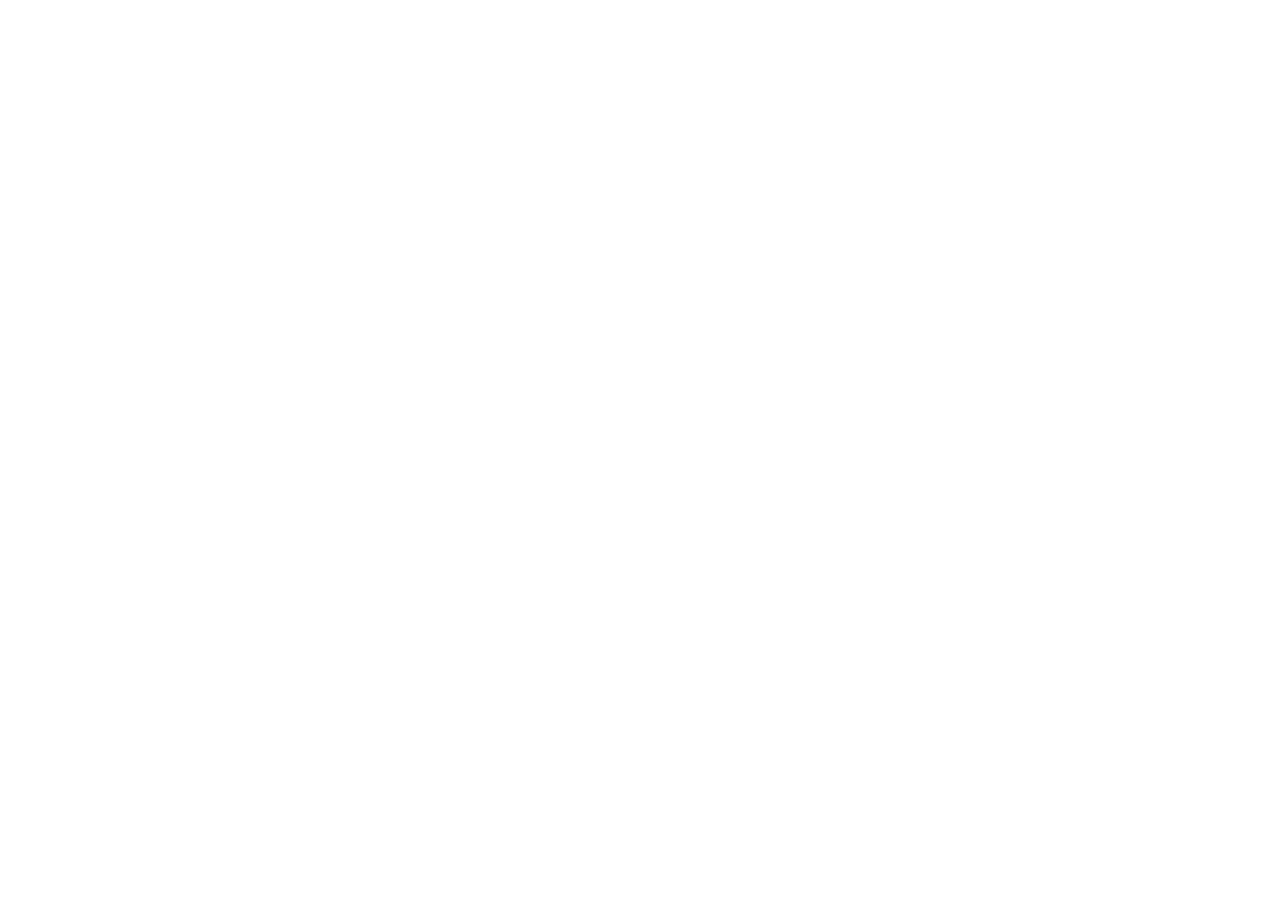
==== index.html @ 84aedd5f "first commit" ====
<!DOCTYPE html>
<html lang="en">
<head>
    <meta charset="UTF-8">
    <meta name="viewport" content="width=device-width, initial-scale=1.0">
    <title>Document</title>
</head>
<body>
<!-- Name: Ariful Islam          Id: 2221894 -->
 

</body>
</html>
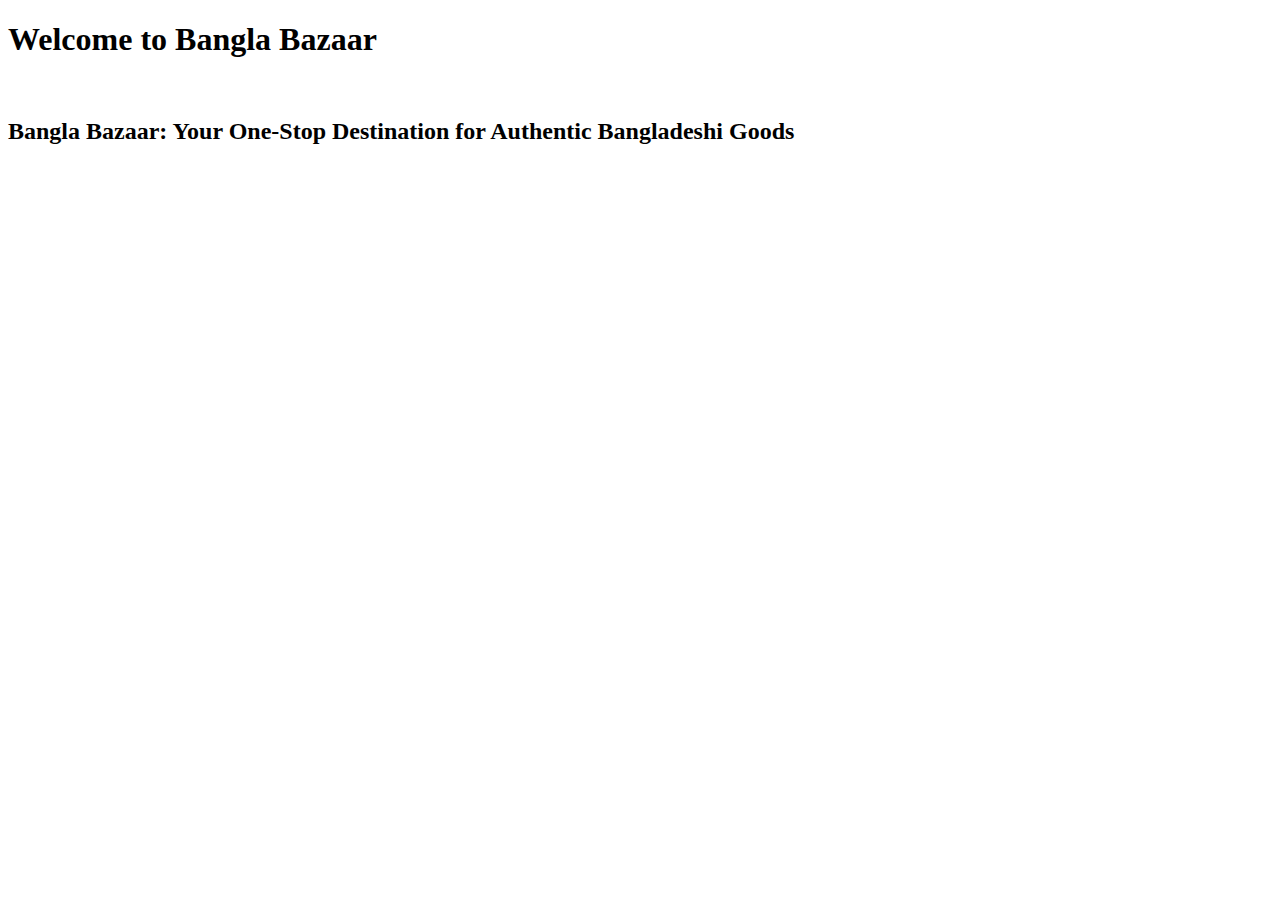
==== commit a7e00002: "second commit" ====
--- a/index.html
+++ b/index.html
@@ -7,7 +7,17 @@
 </head>
 <body>
 <!-- Name: Ariful Islam          Id: 2221894 -->
- 
+ <!-- Home Section Begin  -->
+<div id="home_Section">
+    <div id="home_content">
+        <h1>Welcome to Bangla Bazaar</h1>
+        <br>
+        <h2>Bangla Bazaar: Your One-Stop Destination for Authentic Bangladeshi Goods</h2>
+        <br><br><br>
+        <!-- <a href="#menu">Menu</a> -->
+    </div>
+</div>
+<!-- Home Section End -->
 
 </body>
 </html>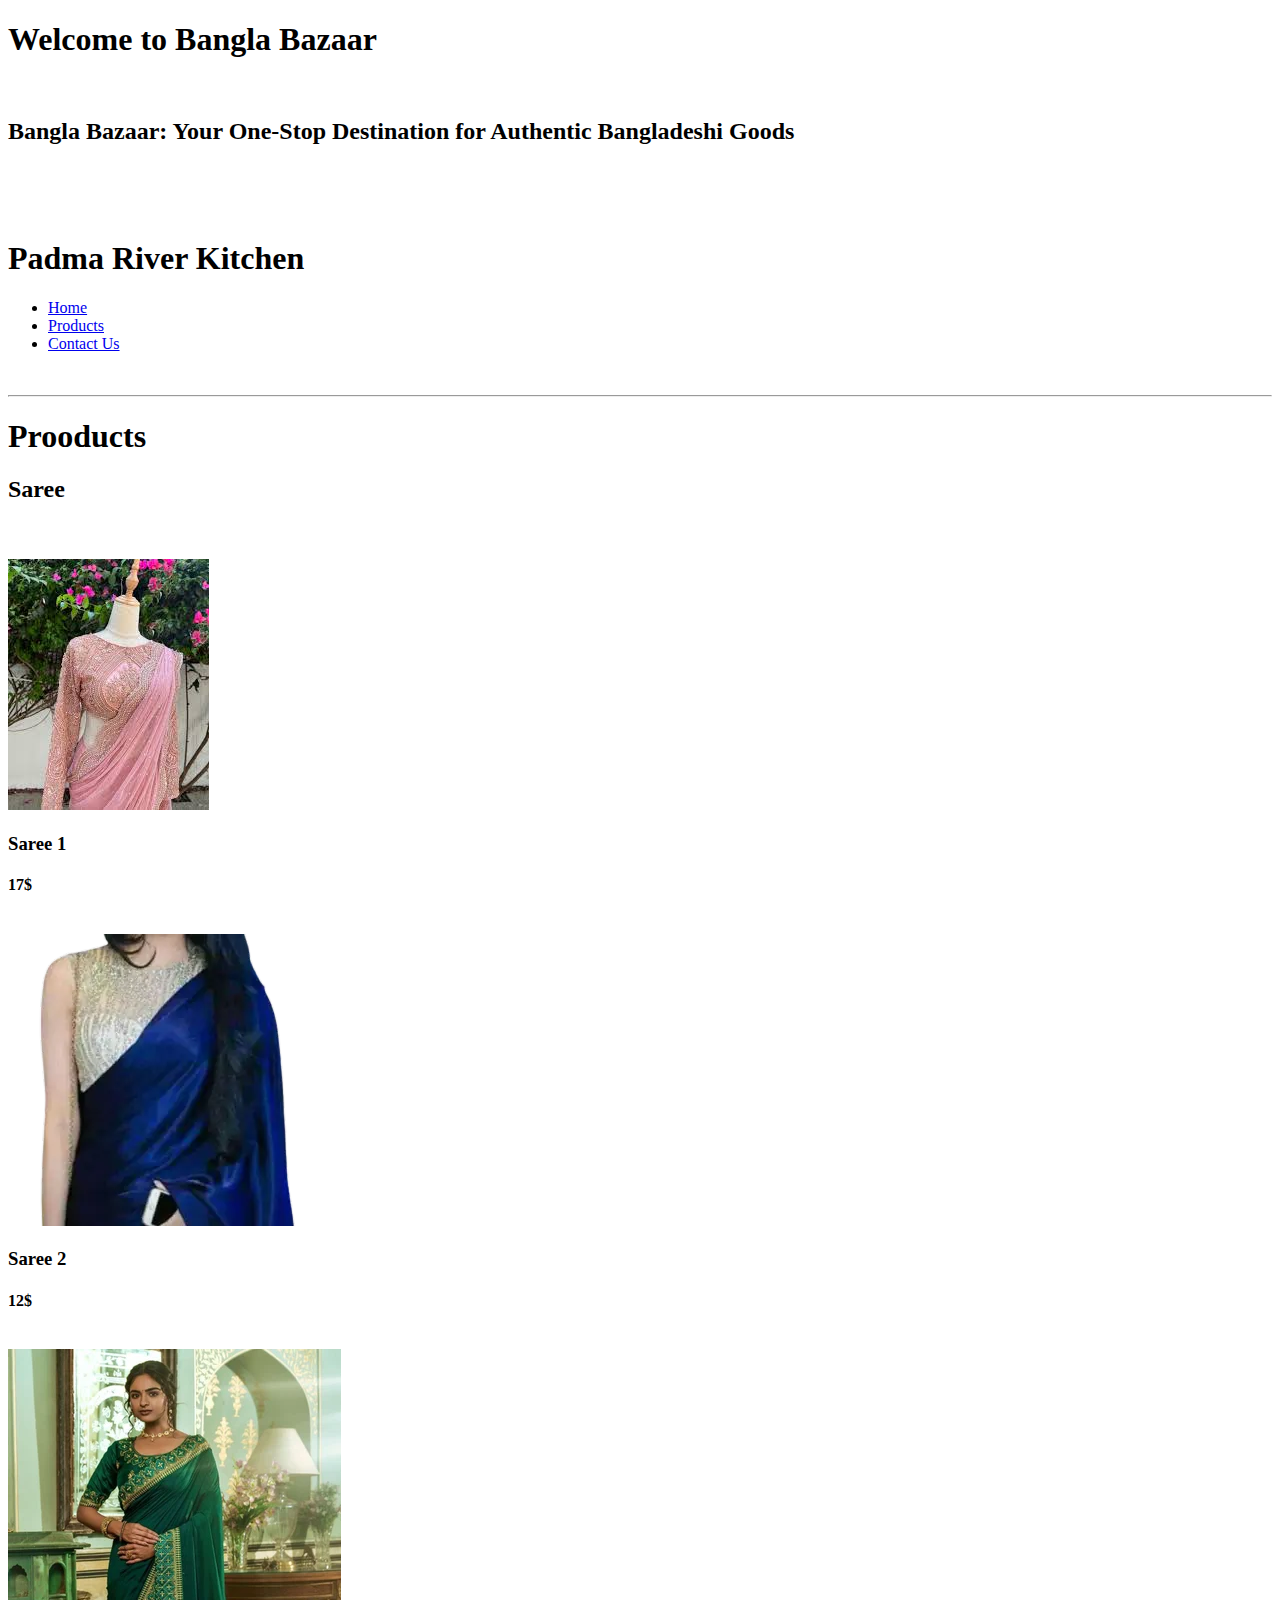
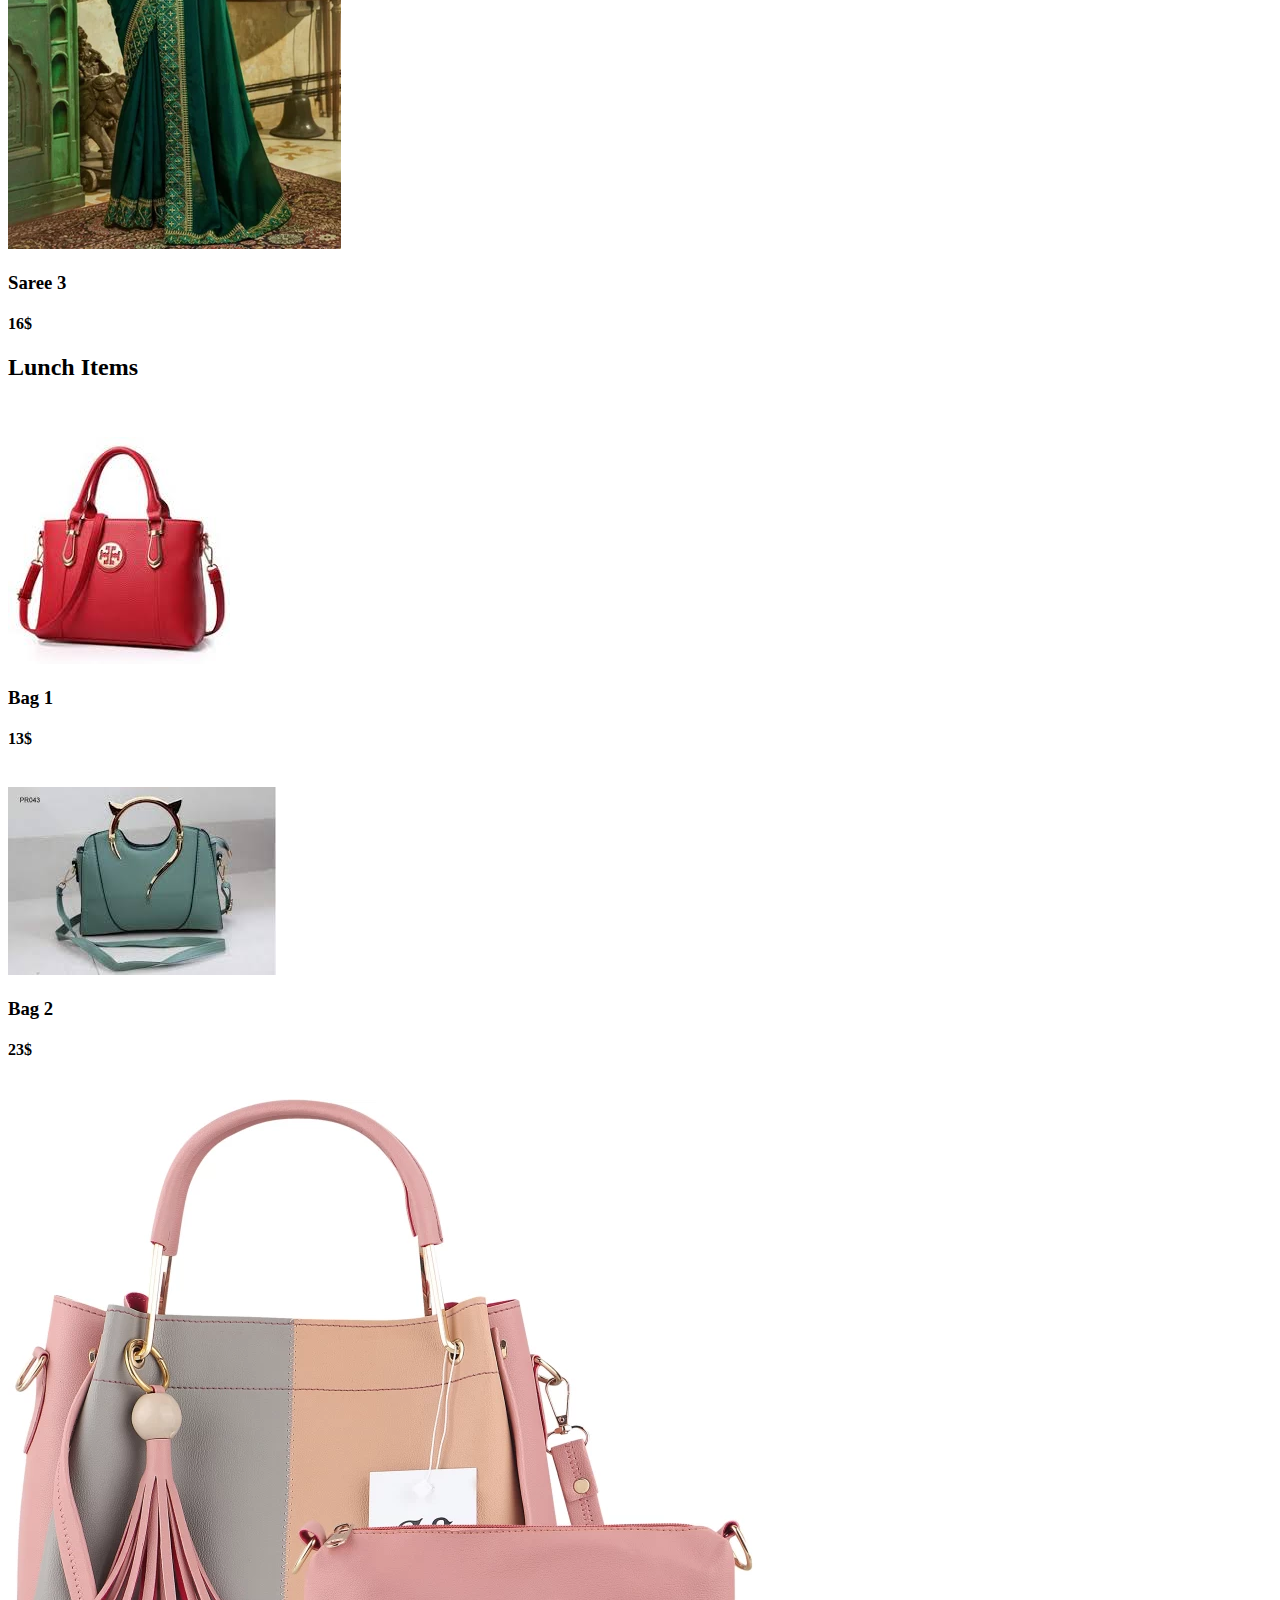
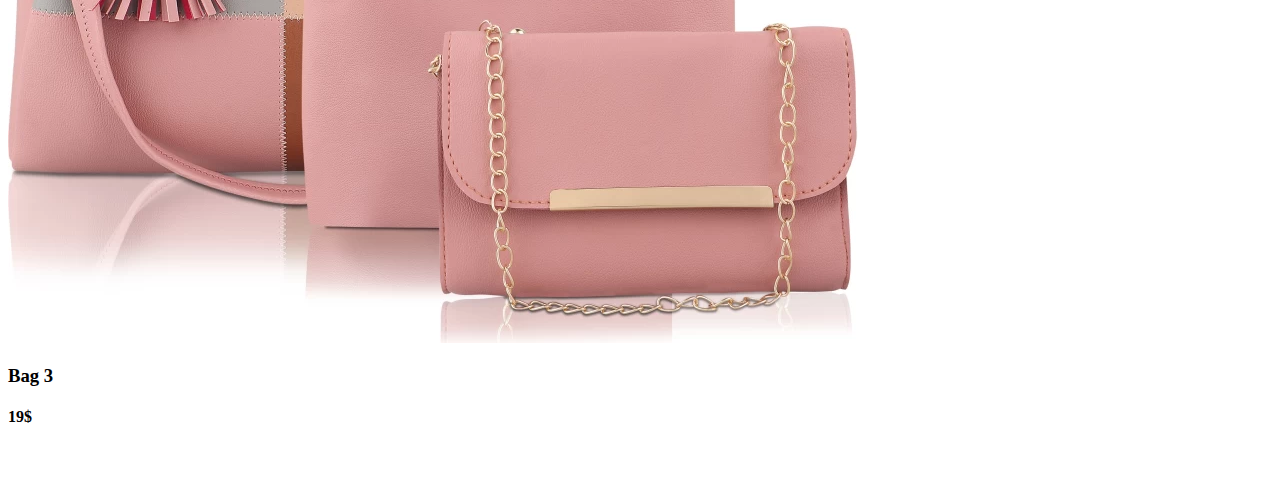
==== commit 857006c2: "4th commit" ====
--- a/index.html
+++ b/index.html
@@ -3,7 +3,19 @@
 <head>
     <meta charset="UTF-8">
     <meta name="viewport" content="width=device-width, initial-scale=1.0">
-    <title>Document</title>
+
+    <!-- Google fonts  -->
+    <link rel="preconnect" href="https://fonts.googleapis.com">
+    <link rel="preconnect" href="https://fonts.gstatic.com" crossorigin>
+    <link href="https://fonts.googleapis.com/css2?family=Roboto:ital,wght@0,100;0,300;0,400;0,500;0,900;1,300;1,400;1,500;1,900&display=swap" rel="stylesheet">
+
+    <!-- Font Awesome  -->
+    <link rel="stylesheet" href="https://cdnjs.cloudflare.com/ajax/libs/font-awesome/4.7.0/css/font-awesome.min.css">
+
+    <!-- Link css  -->
+     <link rel="stylesheet" href="style.css">
+    <title>Bangla Bazaar</title>
+
 </head>
 <body>
 <!-- Name: Ariful Islam          Id: 2221894 -->
@@ -19,5 +31,104 @@
 </div>
 <!-- Home Section End -->
 
+<!-- Header Section Design  -->
+<div id="header">
+    <nav id="navbar">
+        <h1>Padma River Kitchen</h1>
+        <ul>
+            <li><a href="index.html">Home</a></li>
+            <li><a href="products.html">Products</a></li>
+            <li><a href="contuctUs.html">Contact Us</a></li>
+        </ul>
+
+    </nav>
+ </div>
+ <br>
+ <hr>
+
+ <!-- Menu Section Begin -->
+<div id="menu">
+    <h1 id="meunu_h1">Prooducts</h1>
+    <div id="menu_row">
+        <div id="menu_coloumn">
+            <h2>Saree</h2>
+            <br><br>
+            <div class="box">
+                <div id="image">
+                    <img src="images/saree1.jpg" alt="" srcset="">
+                </div>
+                <div>
+                    <h3>Saree 1</h3>
+                    <h4>17$</h4>
+                </div>
+                
+                <br>
+                <div id="image">
+                    <img src="images/saree2.webp" alt="" srcset="">
+                </div>
+                <div>
+                    <h3>Saree 2</h3>
+                    <h4>12$</h4>
+                </div>
+
+                <br>
+                <div id="image">
+                    <img src="images/saree3.webp" alt="" srcset="">
+                </div>
+                <div>
+                    <h3>Saree 3</h3>
+                    <h4>16$</h4>
+                </div>
+            </div>
+        </div>
+
+
+        <!-- Bag -->
+        <div id="menu_coloumn">
+            <h2>Lunch Items</h2>
+            <br><br>
+            <div class="box">
+                <div id="image">
+                    <img src="images/beg1.jpg" alt="" srcset="">
+                </div>
+                <div>
+                    <h3>Bag 1</h3>
+                    <h4>13$</h4>
+                </div>
+
+                <br>
+                <div id="image">
+                    <img src="images/beg2.jpg" alt="" srcset="">
+                </div>
+                <div>
+                    <h3>Bag 2</h3>
+                    <h4>23$</h4>
+                </div>
+
+                <br>
+                <div id="image">
+                    <img src="images/beg3.webp" alt="" srcset="">
+                </div>
+                <div>
+                    <h3>Bag 3</h3>
+                    <h4>19$</h4>
+                </div>
+            </div>
+        </div>
+        <!-- Bag end -->
+
+
+ 
+
+
+    </div>
+<br><br>
+
+
+<!-- Menu Section End -->
+
+
+
+
 </body>
 </html>--- a/style.css
+++ b/style.css
@@ -0,0 +1 @@
+# Mis455_Midterm_Practical
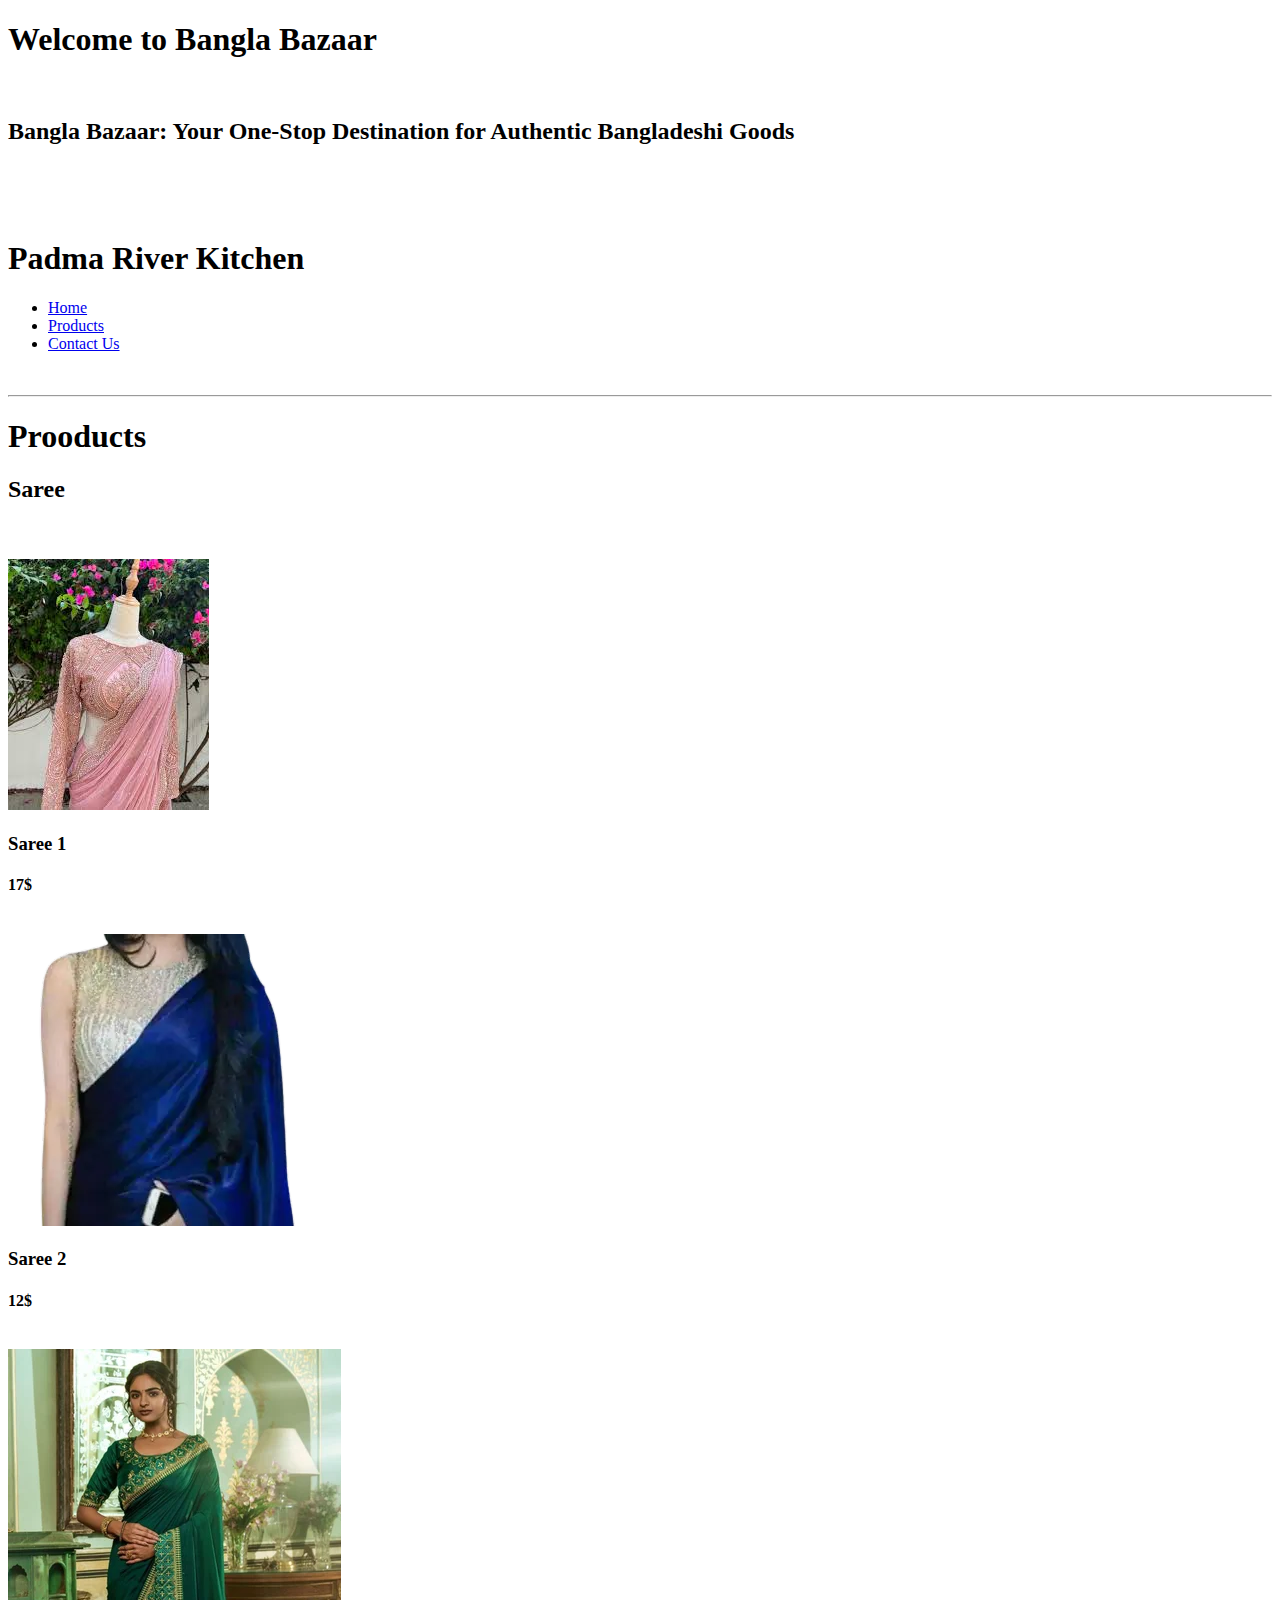
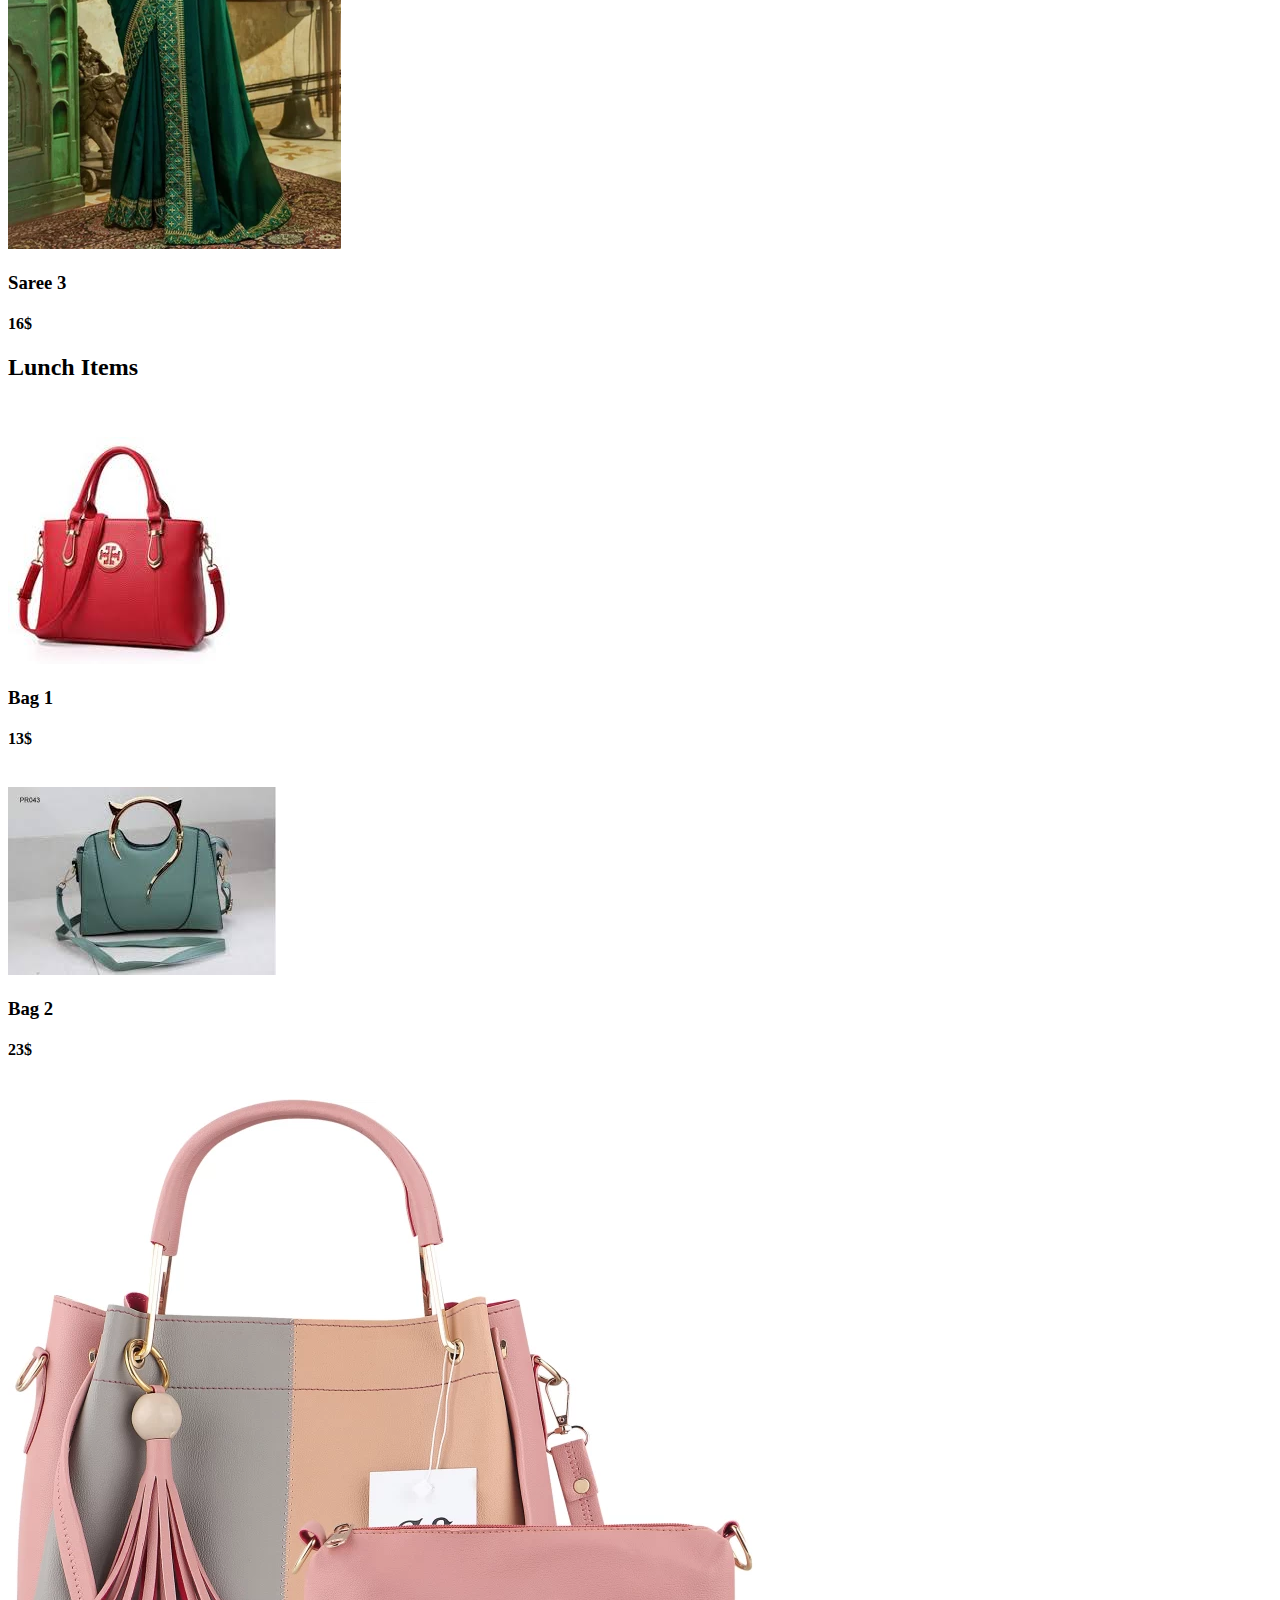
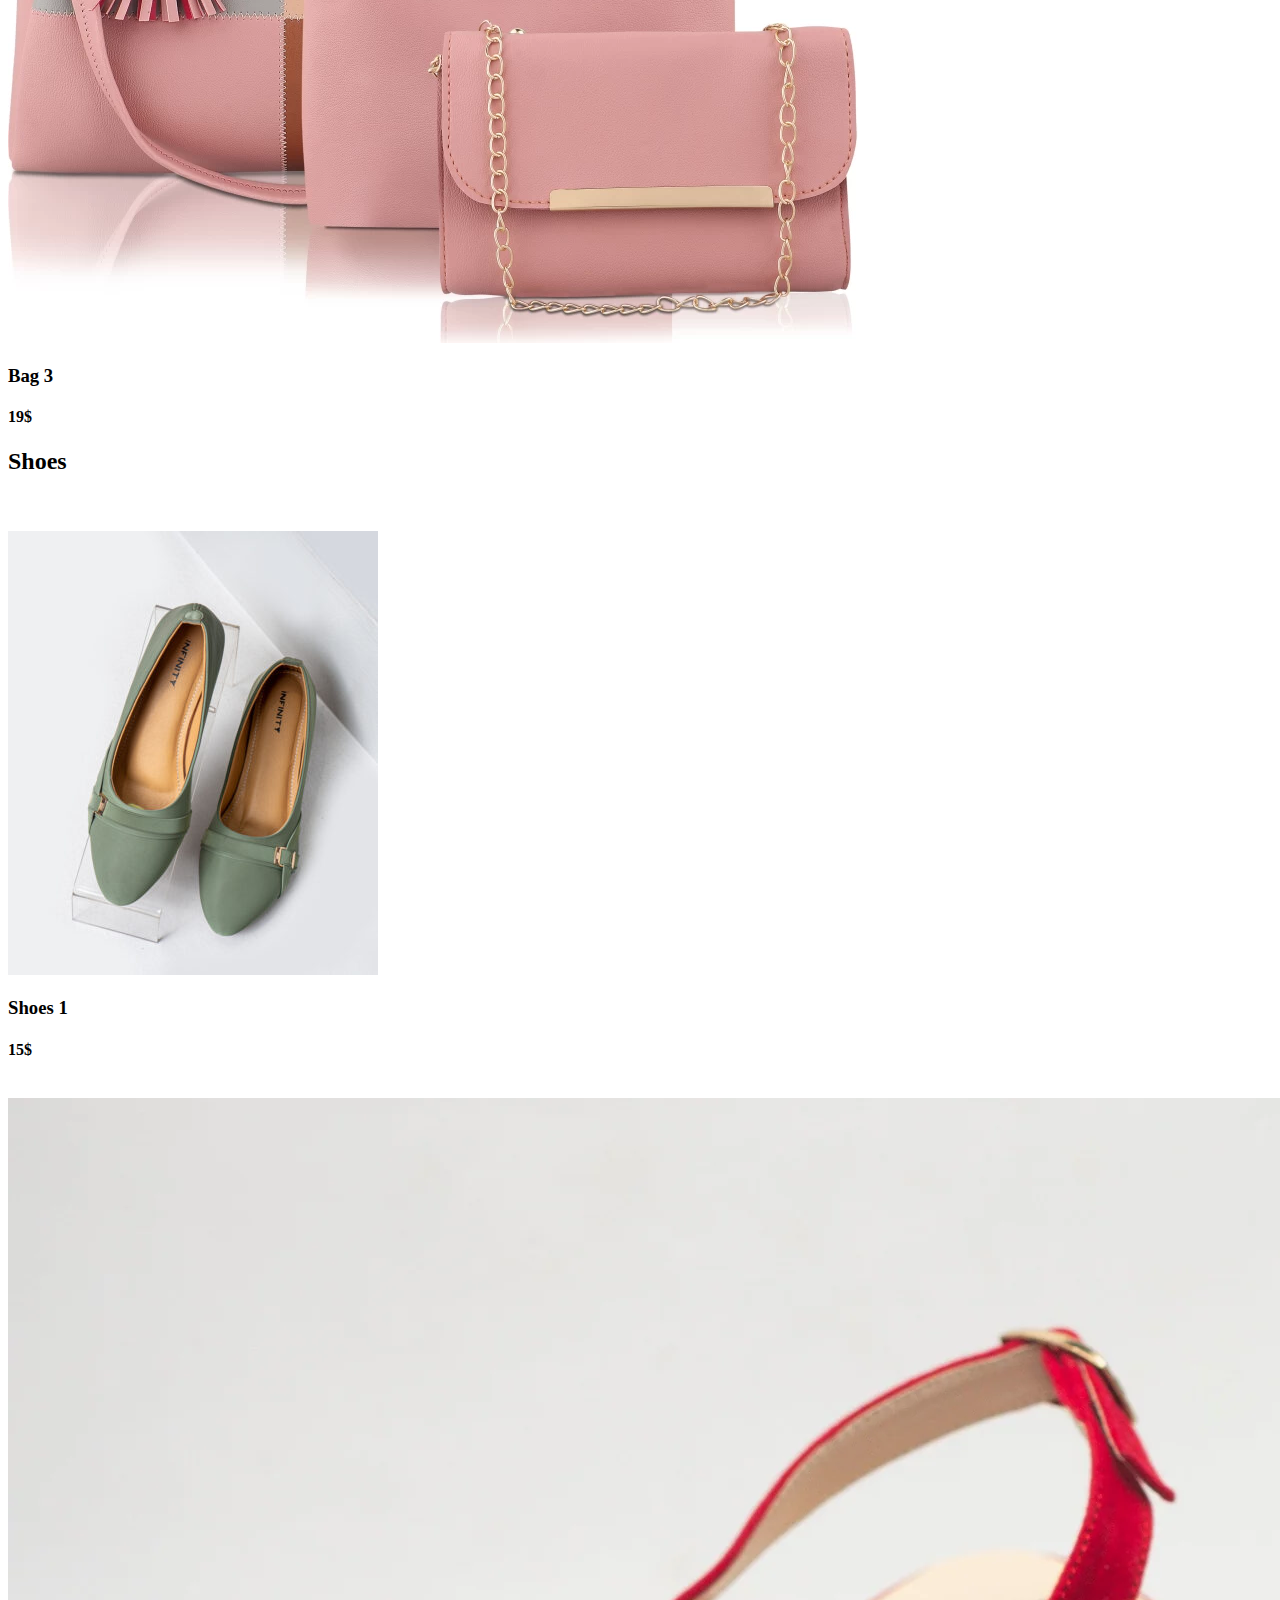
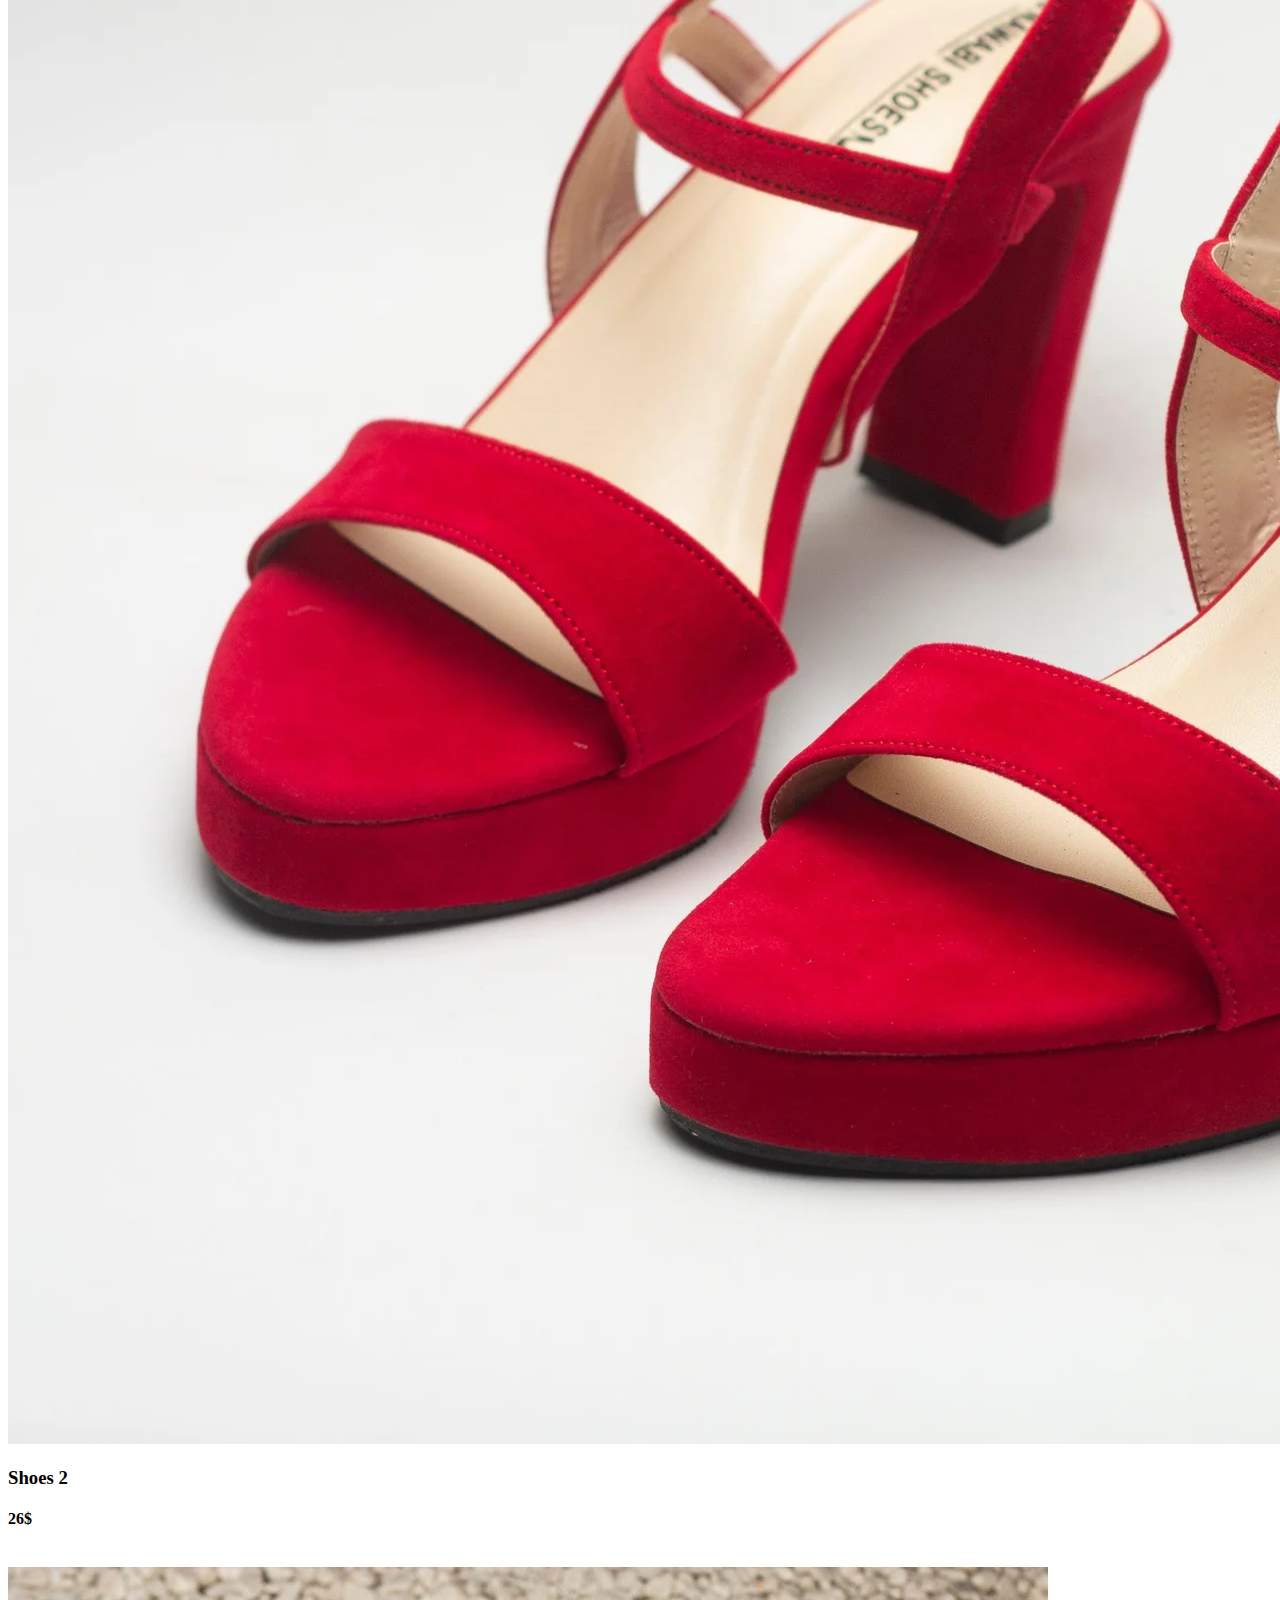
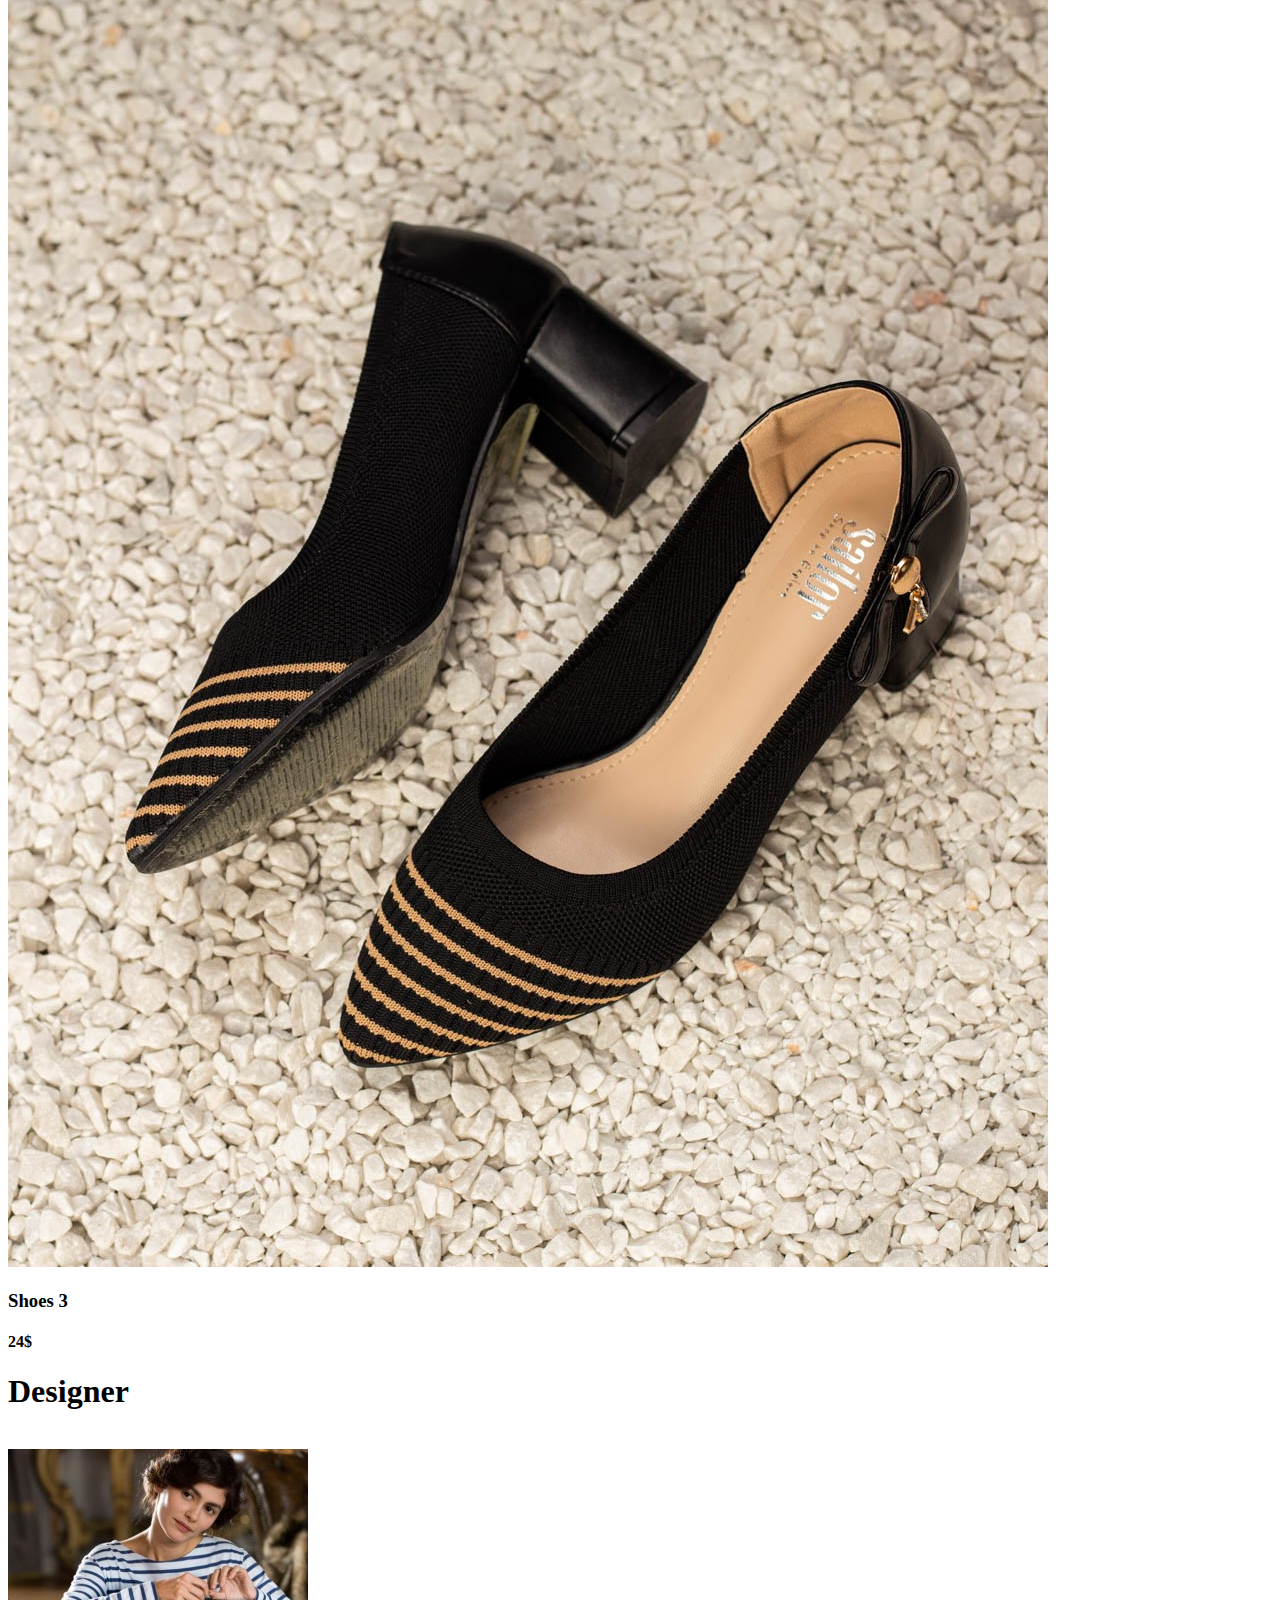
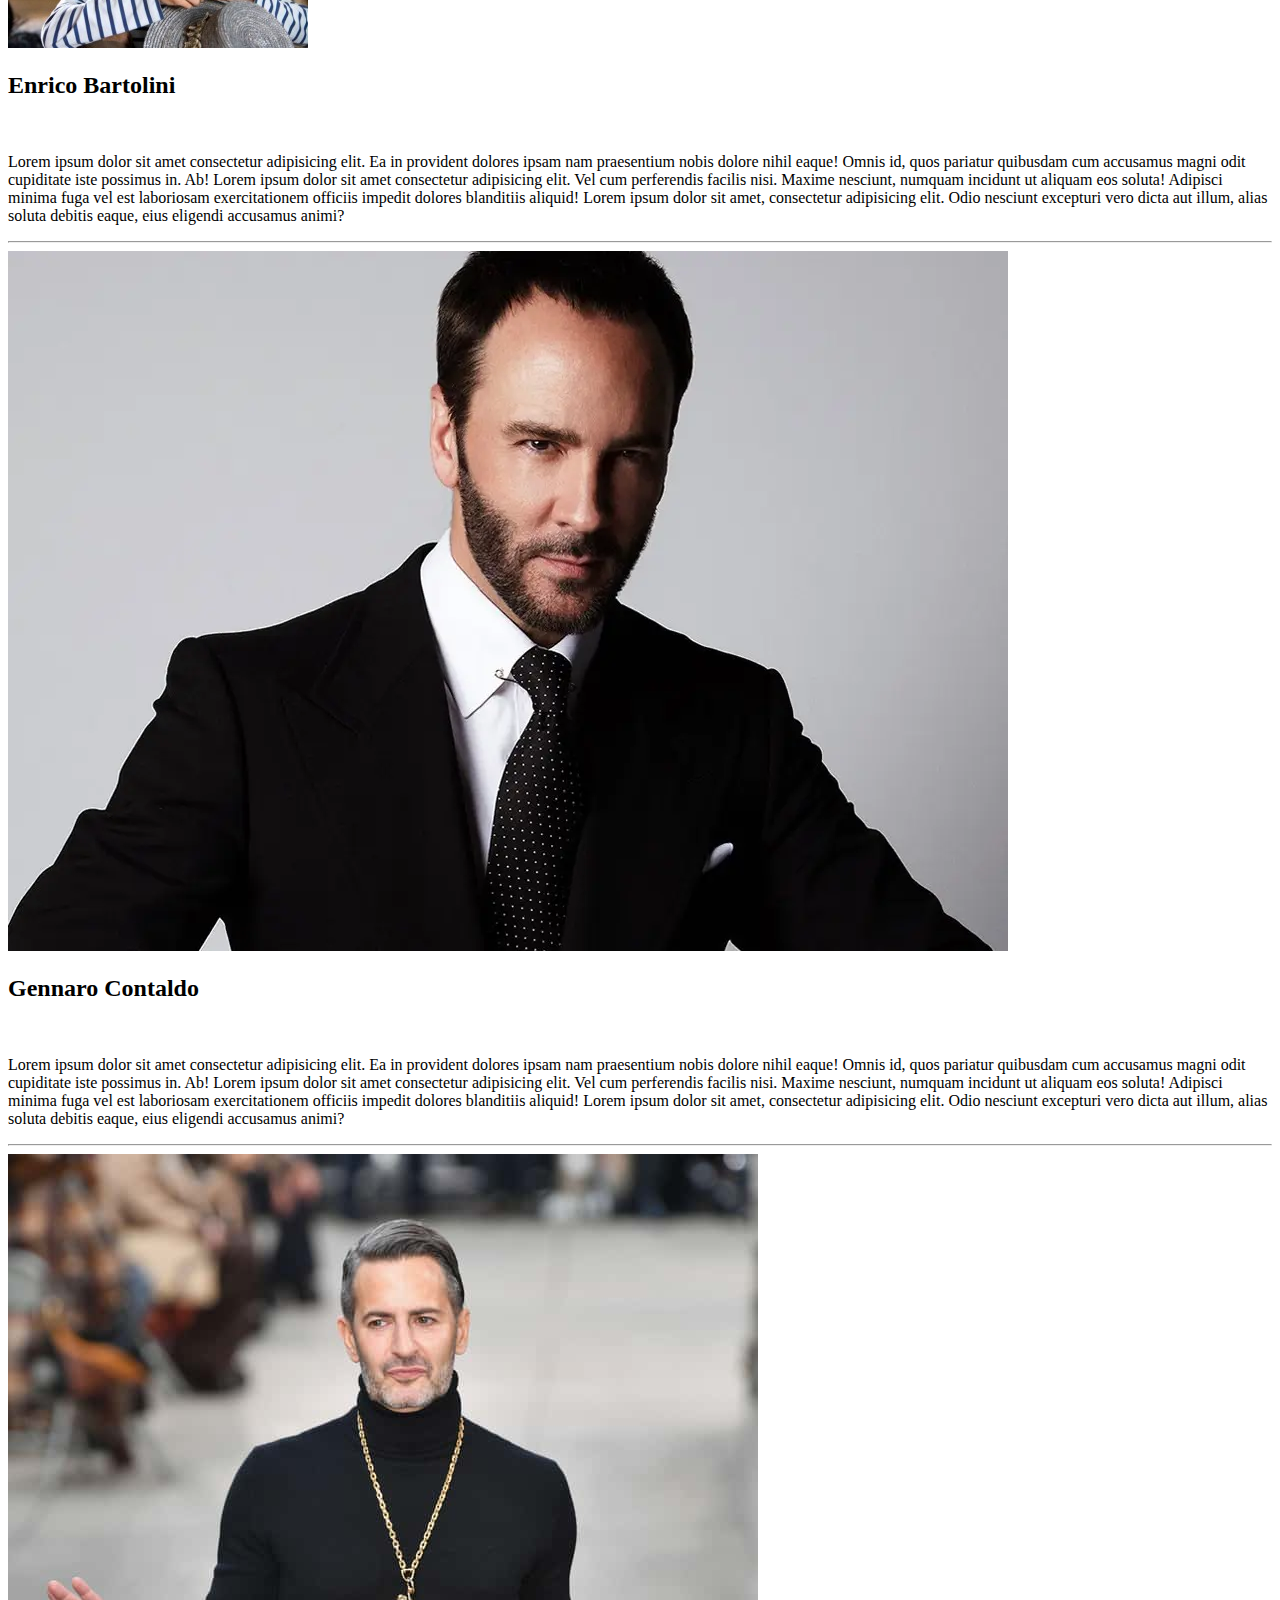
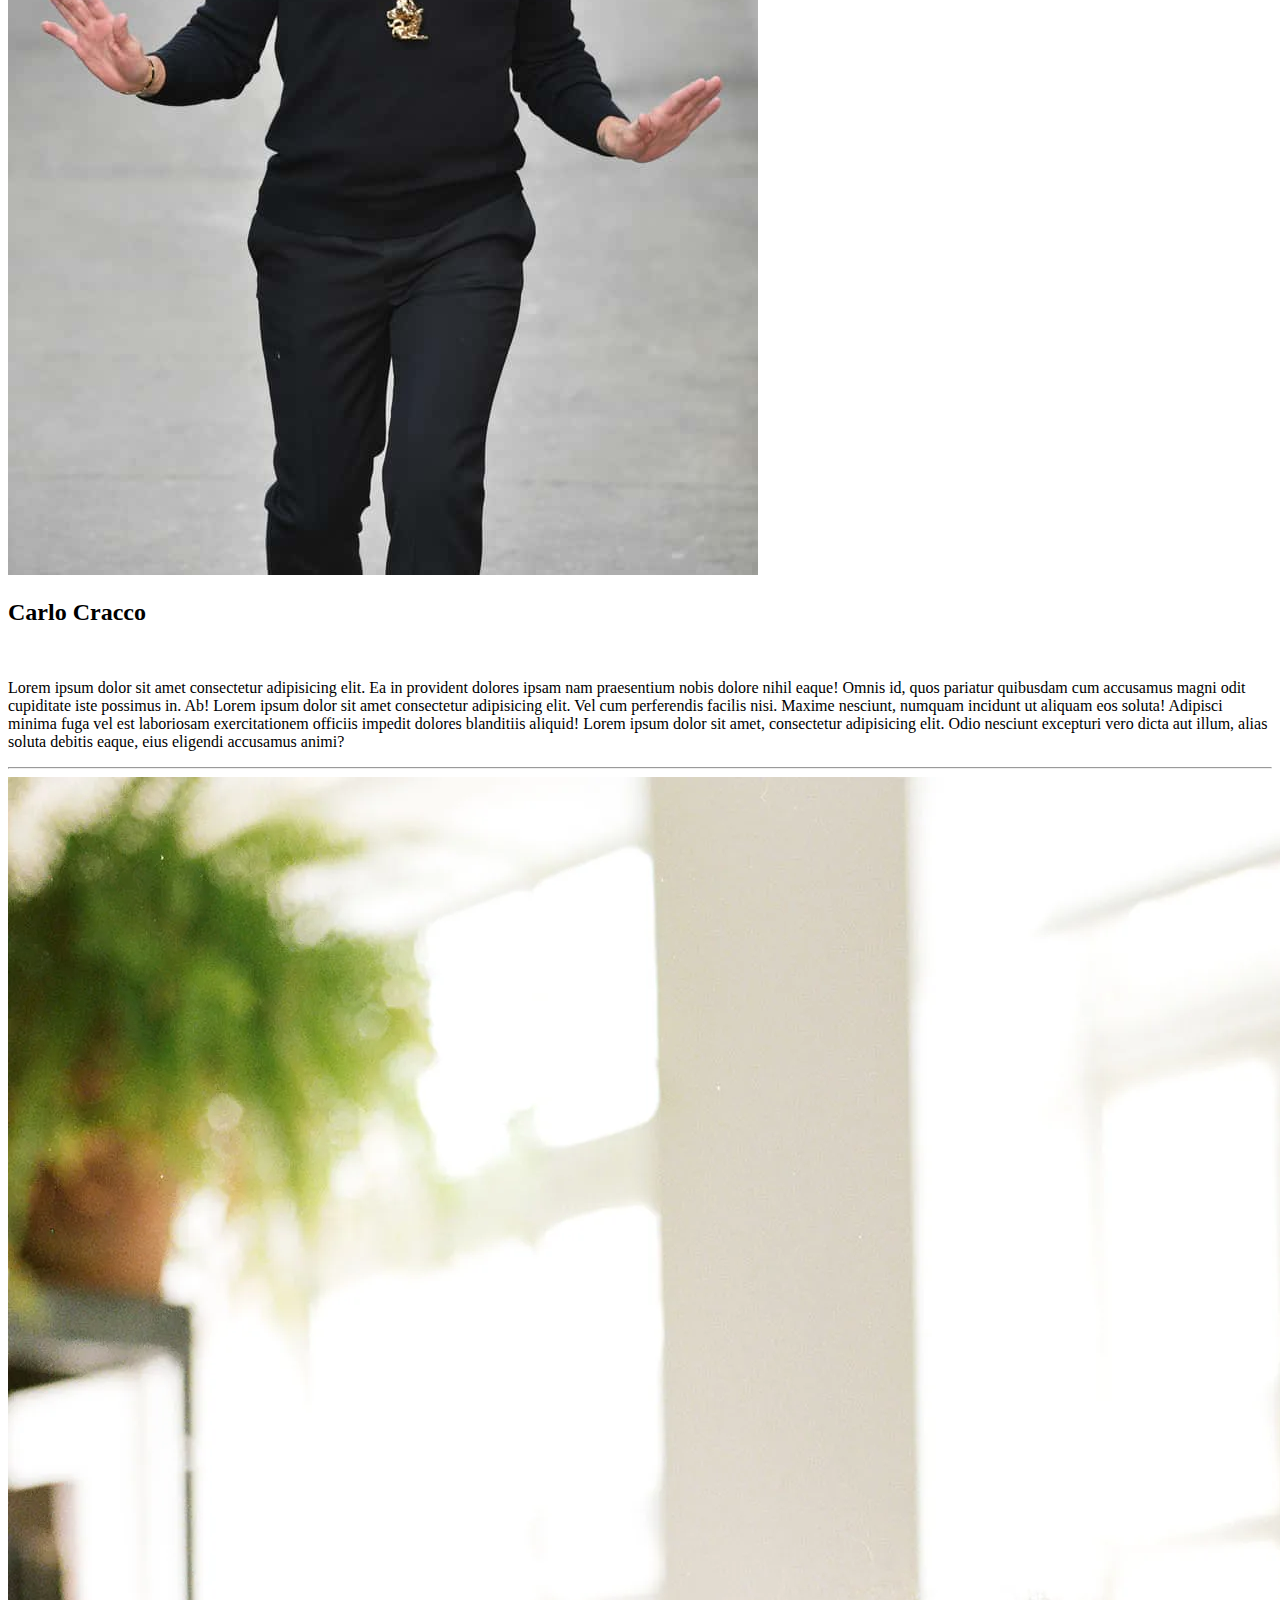
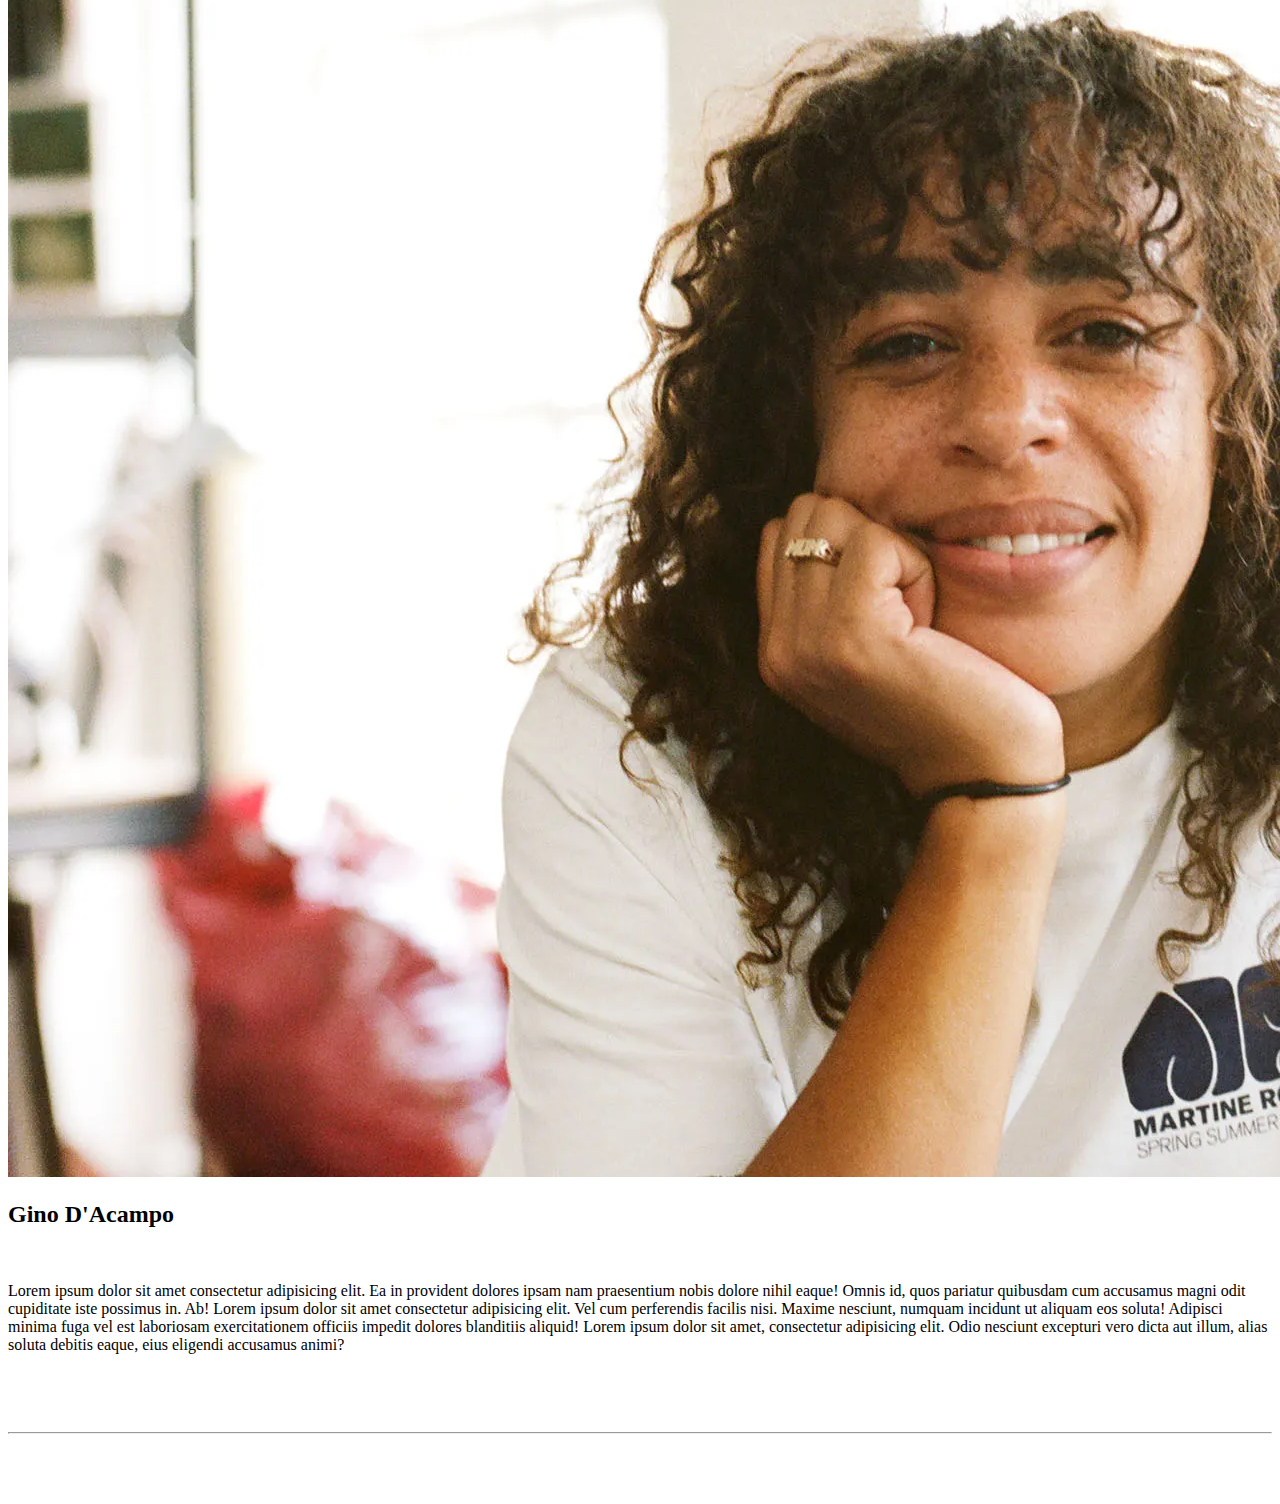
==== commit d588c483: "5th commit" ====
--- a/index.html
+++ b/index.html
@@ -118,7 +118,120 @@
         <!-- Bag end -->
 
 
+        <!-- Shoes Start -->
+        <div id="menu_coloumn">
+            <h2>Shoes</h2>
+            <br><br>
+            <div class="box">
+                <div id="image">
+                    <img src="images/shoes1.jpg" alt="" srcset="">
+                </div>
+                <div>
+                    <h3>Shoes 1</h3>
+                    <h4>15$</h4>
+                </div>
+
+                <br>
+                <div id="image">
+                    <img src="images/shoes2.webp" alt="" srcset="">
+                </div>
+                <div>
+                    <h3>Shoes 2</h3>
+                    <h4>26$</h4>
+                </div>
+
+                <br>
+                <div id="image">
+                    <img src="images/shoes3.jpg" alt="" srcset="">
+                </div>
+                <div>
+                    <h3>Shoes 3</h3>
+                    <h4>24$</h4>
+                </div>
+            </div>
+        </div>
+        <!-- Shoes end  -->
+
+
+
+        <!-- Designer Section Begin -->
+<div id="chef">
+    <h1 class="chef_h1">Designer</h1>
+<br>
+<!-- Chef_1  -->
+    <div class="chef_details">
+        <div class="image_part">
+            <img src="images/D1.jpg" alt="" srcset="">
+        </div>
+
+        <div class="Chef_identity">
+            <h2>Enrico Bartolini </h2>
+            <br>
+            <p>Lorem ipsum dolor sit amet consectetur adipisicing elit. Ea in provident dolores ipsam nam praesentium nobis dolore nihil eaque! Omnis id, quos pariatur quibusdam cum accusamus magni odit cupiditate iste possimus in. Ab! Lorem ipsum dolor sit amet consectetur adipisicing elit. Vel cum perferendis facilis nisi. Maxime nesciunt, numquam incidunt ut aliquam eos soluta! Adipisci minima fuga vel est laboriosam exercitationem officiis impedit dolores blanditiis aliquid! Lorem ipsum dolor sit amet, consectetur adipisicing elit. Odio nesciunt excepturi vero dicta aut illum, alias soluta debitis eaque, eius eligendi accusamus animi?</p>
+        </div>
+    </div>
+
+<hr class="hr">
+
+    <!-- Chef_2 -->
+
+    <div class="chef_details">
+        <div class="image_part">
+            <img src="images/D2.webp" alt="" srcset="">
+        </div>
+
+        <div class="Chef_identity">
+            <h2>Gennaro Contaldo </h2>
+            <br>
+            <p>Lorem ipsum dolor sit amet consectetur adipisicing elit. Ea in provident dolores ipsam nam praesentium nobis dolore nihil eaque! Omnis id, quos pariatur quibusdam cum accusamus magni odit cupiditate iste possimus in. Ab! Lorem ipsum dolor sit amet consectetur adipisicing elit. Vel cum perferendis facilis nisi. Maxime nesciunt, numquam incidunt ut aliquam eos soluta! Adipisci minima fuga vel est laboriosam exercitationem officiis impedit dolores blanditiis aliquid! Lorem ipsum dolor sit amet, consectetur adipisicing elit. Odio nesciunt excepturi vero dicta aut illum, alias soluta debitis eaque, eius eligendi accusamus animi?</p>
+        </div>
+    </div>
+
+    <hr class="hr">
+
+
+<!-- Chef_3 -->
+
+    <div class="chef_details">
+        <div class="image_part">
+            <img src="images/D3.jpg" alt="" srcset="">
+        </div>
+
+        <div class="Chef_identity">
+            <h2>Carlo Cracco</h2>
+            <br>
+            <p>Lorem ipsum dolor sit amet consectetur adipisicing elit. Ea in provident dolores ipsam nam praesentium nobis dolore nihil eaque! Omnis id, quos pariatur quibusdam cum accusamus magni odit cupiditate iste possimus in. Ab! Lorem ipsum dolor sit amet consectetur adipisicing elit. Vel cum perferendis facilis nisi. Maxime nesciunt, numquam incidunt ut aliquam eos soluta! Adipisci minima fuga vel est laboriosam exercitationem officiis impedit dolores blanditiis aliquid! Lorem ipsum dolor sit amet, consectetur adipisicing elit. Odio nesciunt excepturi vero dicta aut illum, alias soluta debitis eaque, eius eligendi accusamus animi?</p>
+        </div>
+    </div>
+
+
+    <hr class="hr">
+
+<!-- Chef_4 -->
+
+    <div class="chef_details">
+        <div class="image_part">
+            <img src="images/D4.webp" alt="" srcset="">
+        </div>
+
+        <div class="Chef_identity">
+            <h2>Gino D'Acampo </h2>
+            <br>
+            <p>Lorem ipsum dolor sit amet consectetur adipisicing elit. Ea in provident dolores ipsam nam praesentium nobis dolore nihil eaque! Omnis id, quos pariatur quibusdam cum accusamus magni odit cupiditate iste possimus in. Ab! Lorem ipsum dolor sit amet consectetur adipisicing elit. Vel cum perferendis facilis nisi. Maxime nesciunt, numquam incidunt ut aliquam eos soluta! Adipisci minima fuga vel est laboriosam exercitationem officiis impedit dolores blanditiis aliquid! Lorem ipsum dolor sit amet, consectetur adipisicing elit. Odio nesciunt excepturi vero dicta aut illum, alias soluta debitis eaque, eius eligendi accusamus animi?</p>
+        </div>
+    </div>
+
+
+
+</div>
  
+<br><br><br>
+<hr>
+<br>
+<!-- Designer Section end -->
+
+
+
 
 
     </div>
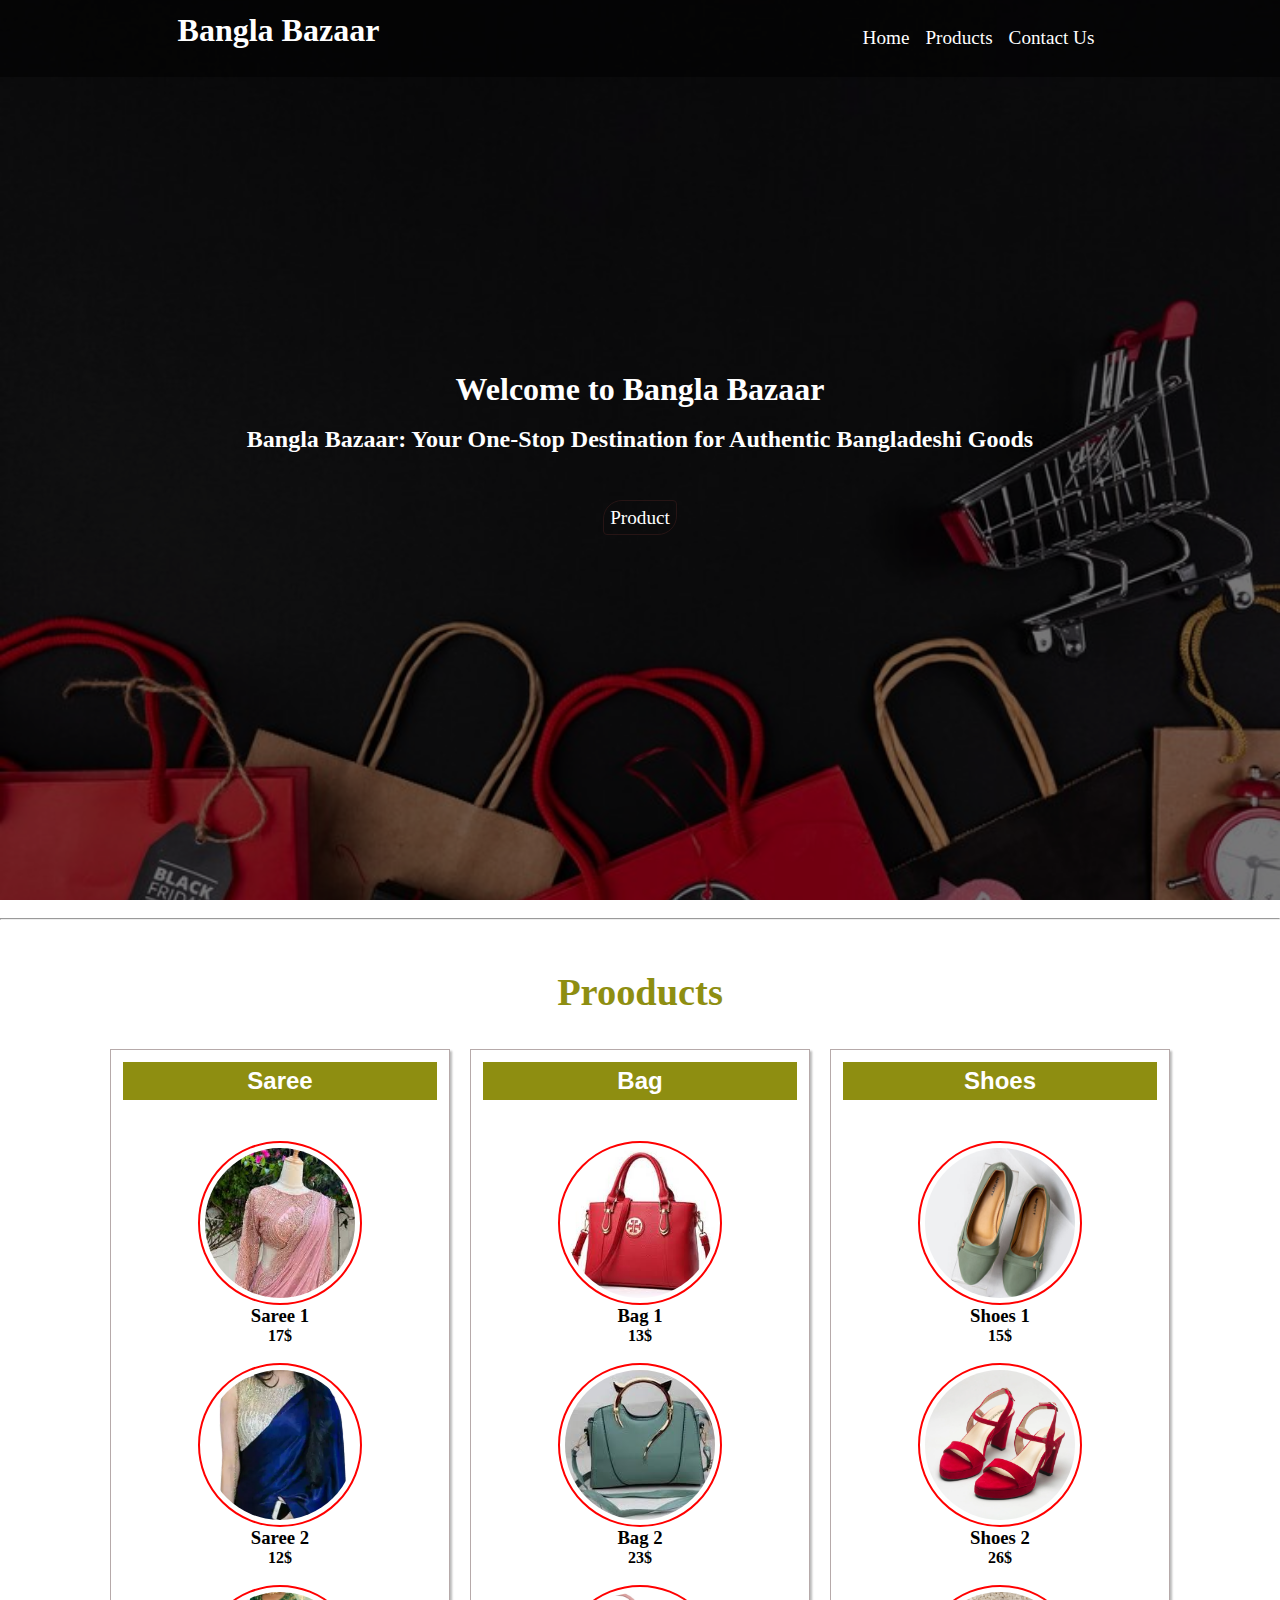
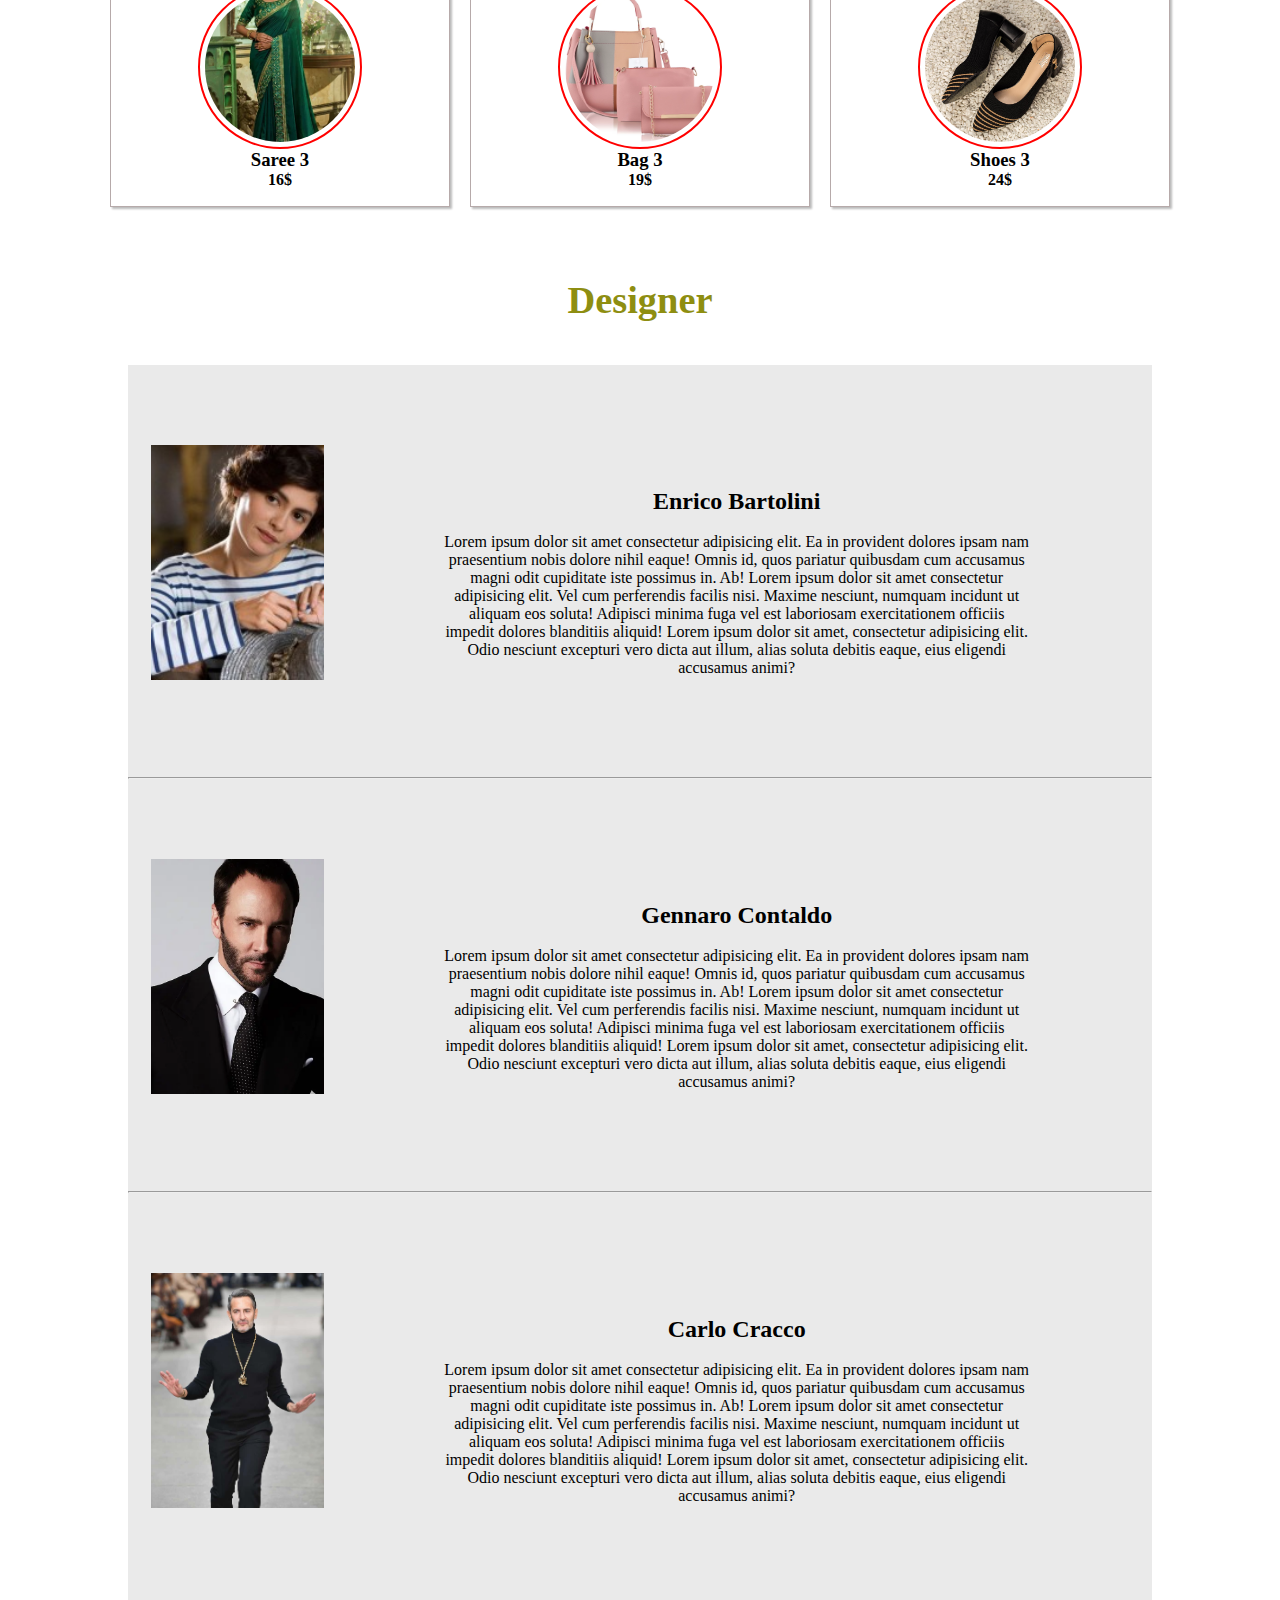
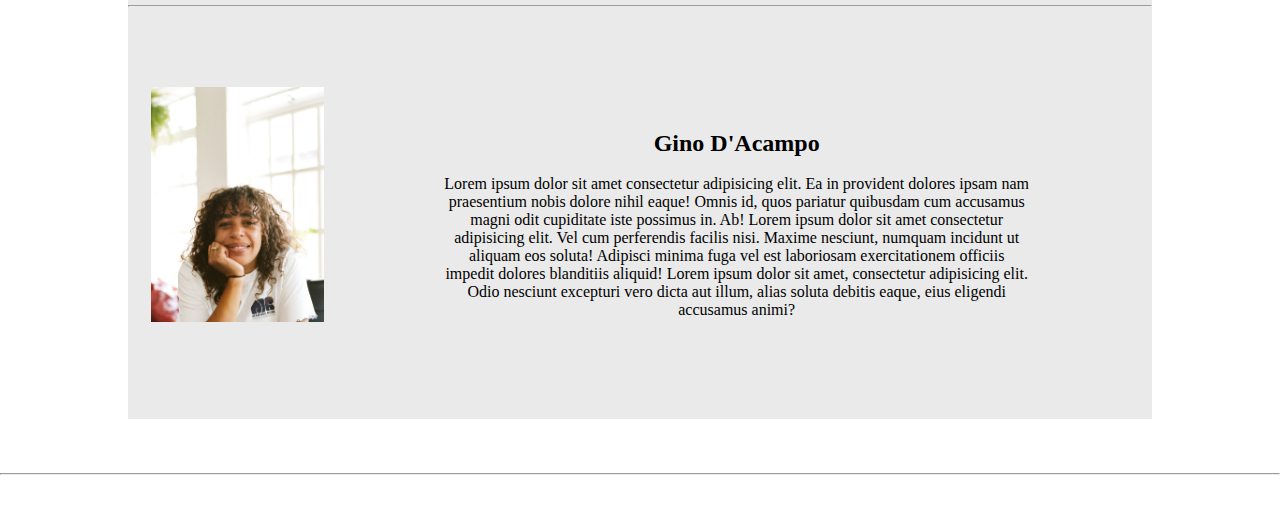
==== commit ec8e3976: "6th commit" ====
--- a/index.html
+++ b/index.html
@@ -26,7 +26,7 @@
         <br>
         <h2>Bangla Bazaar: Your One-Stop Destination for Authentic Bangladeshi Goods</h2>
         <br><br><br>
-        <!-- <a href="#menu">Menu</a> -->
+        <a href="products.html">Product</a>
     </div>
 </div>
 <!-- Home Section End -->
@@ -34,7 +34,7 @@
 <!-- Header Section Design  -->
 <div id="header">
     <nav id="navbar">
-        <h1>Padma River Kitchen</h1>
+        <h1>Bangla Bazaar</h1>
         <ul>
             <li><a href="index.html">Home</a></li>
             <li><a href="products.html">Products</a></li>
@@ -85,7 +85,7 @@
 
         <!-- Bag -->
         <div id="menu_coloumn">
-            <h2>Lunch Items</h2>
+            <h2>Bag</h2>
             <br><br>
             <div class="box">
                 <div id="image">
@@ -152,9 +152,11 @@
         </div>
         <!-- Shoes end  -->
 
-
-
-        <!-- Designer Section Begin -->
+    </div>
+<br><br>
+
+
+<!-- Designer Section Begin -->
 <div id="chef">
     <h1 class="chef_h1">Designer</h1>
 <br>
@@ -231,13 +233,6 @@
 <!-- Designer Section end -->
 
 
-
-
-
-    </div>
-<br><br>
-
-
 <!-- Menu Section End -->
 
 
--- a/style.css
+++ b/style.css
@@ -1 +1,380 @@
-# Mis455_Midterm_Practical
+ /* Mis455_Midterm_Practical */
+
+ *{
+    margin: 0;
+    padding: 0;
+}
+
+body{
+    overflow-x: hidden;
+}
+
+html{
+    scroll-behavior: smooth;
+    font-size: 100%;
+}
+
+/* Home section  */
+#home_Section{
+    position: relative;
+    width: 100vw;
+    height: 100vh;
+    display: flex;
+    justify-content: center;
+    align-items: center;
+    text-align: center;
+}
+
+#home_Section::before{
+    content: "";
+    position: absolute;
+    top: 0;
+    left: 0;
+    width: 100%;
+    height: 100%;
+    background-image: url(images/homePagePic.jpg);
+    background-size: cover;
+    background-position: center;
+    background-repeat: no-repeat;
+    background-attachment: fixed;
+    filter: brightness(47%);
+}
+
+#home_content{
+    position: absolute;
+}
+
+#home_content h1{
+    color: rgb(255, 255, 255);
+}
+
+#home_content h2{
+    color: rgb(255, 255, 255);
+}
+
+#home_content a{
+    color: rgb(255, 255, 255);
+    border: 1.5px rgb(39, 21, 21) solid;
+    font-size: 1.2rem;
+    padding: 6px;
+    border-radius: 19px 4px;
+    text-decoration: none;
+}
+
+#home_content a:hover{
+    color: rgb(1, 1, 1);
+    background-color: rgb(255, 255, 255);
+}
+
+
+/* header section design part start */
+#header{
+    position: absolute;
+    top: 0;
+    width: 100vw;
+    height: 60px;
+    line-height: 60px;
+}
+
+#navbar{
+    display: flex;
+    justify-content: space-around;
+    background: rgb(0, 0, 0, 0.5);
+}
+
+#navbar ul{
+    display: flex;
+}
+
+#navbar h1{
+    color: rgb(255, 255, 255);
+    font-family: Georgia, 'Times New Roman', Times, serif;
+}
+
+#navbar ul li{
+    list-style: none;
+    padding: 8px;
+}
+
+#navbar ul{
+    margin-left: 120px;
+}
+
+#navbar ul li a{
+    text-decoration: none;
+    color: rgb(255, 255, 255);
+    font-size: 1.2rem;
+}
+
+#navbar div a{
+    text-decoration: none;
+    color: rgb(255, 255, 255);
+    margin-left: 29px;
+}
+
+#navbar a:hover{
+    color: rgb(0, 0, 0);
+    background-color: rgb(255, 255, 255);
+}
+
+#google_search_part a{
+    font-size: 1.3rem;
+}
+/* header section design part end */
+
+
+/* Menu Section css start  */
+
+#menu{
+    padding: 25px 0 25px 0;
+    background-color: #ffffff;
+}
+
+#meunu_h1{
+    color: rgb(142, 142, 17);
+    padding: 25px 0 25px 0;
+    text-align: center;
+    font-size: 2.4rem;
+    font-family: Cambria, Cochin, Georgia, Times, 'Times New Roman', serif
+}
+
+#menu_row{
+    display: flex;
+    padding: 0 100px 0 100px;
+}
+
+#menu_coloumn{
+    box-shadow: 2px 2px 2px #bbb;
+    border: 1px solid rgb(182, 170, 170);
+    background-color: #fff;
+    margin: 10px;
+    padding: 12px;
+    flex: 1;
+}
+
+#menu_coloumn h2{
+    background-color: rgb(142, 142, 17);
+    color: #fff;
+    text-align: center;
+    padding: 5px;
+    font-family: Arial, Helvetica, sans-serif;
+}
+
+#image{
+    width: 150px;
+    height: 150px;
+    border-radius: 50%;
+    padding: 5px;
+    border: 2px solid red;
+}
+
+#image img{
+    width: 100%;
+    height: 100%;
+    border-radius: 50%;
+    object-fit: cover;
+}
+
+.box{
+    display: flex;
+    flex-direction: column;
+    align-items: center;
+    text-align: center;
+    margin: 5px;
+}
+
+
+/* Chef part begin */
+.chef_h1{
+    text-align: center;
+    color: rgb(142, 142, 17);
+    padding: 25px 0 25px 0;
+    text-align: center;
+    font-size: 2.4rem;
+    font-family: Cambria, Cochin, Georgia, Times, 'Times New Roman', serif
+}
+
+.chef_details{
+    height: 349px;
+    display: flex;
+    justify-content: space-evenly;
+    background-color: #eaeaea;
+    text-align: center;
+    margin-left: 10%;
+    margin-right: 10%;
+    padding-bottom: 63px;
+}
+
+.image_part{
+    width: 1200px;
+    height: 235px;
+    margin: auto;
+}
+
+.image_part img{
+    width: 100%;
+    height: 100%;
+    object-fit: cover;
+    padding: 23px;
+}
+
+.Chef_identity{
+    text-align: center;
+    margin-left: 2%;
+    padding: 12%;
+}
+
+
+.hr{
+    margin-left: 10%;
+    margin-right: 10%;
+}
+
+/* Chef part end  */
+
+
+/* About part Begin  */
+#about{
+    padding: 25px 0 25px 0;
+}
+
+#about_h1{
+    text-align: center;
+    color: rgb(142, 142, 17);
+    padding: 25px 0 25px 0;
+    text-align: center;
+    font-size: 2.4rem;
+    font-family: Cambria, Cochin, Georgia, Times, 'Times New Roman', serif
+}
+
+#about_row{
+    display: flex;
+    justify-content: center;
+    align-items: center;
+    flex-wrap: wrap;
+    padding: 0 100px 0 100px;
+}
+
+#about_coloumn{
+    flex: 1;
+}
+
+#about_img{
+    width: 377px;
+    height: 330px;
+    border-radius: 63%;
+    margin: auto;
+}
+
+#about_img img{
+    width: 100%;
+    height: 100%;
+    border-radius: 50%;
+    object-fit: fill;
+}
+
+#about_coloumn p{
+    text-align: center;
+    font-style: italic;
+}
+
+#about_coloumn h2{
+    text-align: center;
+    font-style: italic;
+}
+/* About part end */
+
+/* Contact Part Begin */
+
+#Contact{
+    padding: 25px 0 25px 0;
+}
+
+#contact_row{
+    display: flex;
+    justify-content: center;
+    align-items: center;
+    padding: 0 100px 0 100px;
+    flex-wrap: wrap;
+}
+
+#contact_h1{
+    text-align: center;
+    color: rgb(142, 142, 17);
+    padding: 25px 0 25px 0;
+    text-align: center;
+    font-size: 2.4rem;
+    font-family: Cambria, Cochin, Georgia, Times, 'Times New Roman', serif
+}
+
+.contact_col{
+    display: flex;
+    flex-direction: column;
+    align-items: center;
+    flex: 1;
+}
+
+.contact_col p{
+    font-weight: bold;
+    color: black;
+    padding: 5px;
+}
+
+.contact_col p a{
+    color: black;
+    text-decoration: none;
+}
+
+.contact_col i{
+    padding: 5px;
+}
+
+
+.contact_col form{
+    display: flex;
+    flex-direction: column;
+    background-color: #0f0f0f;
+    width: 75%;
+    padding: 19px;
+}
+
+.contact_col h2{
+    color: #ffffff;
+    text-align: center;
+    font-family: Cambria, Cochin, Georgia, Times, 'Times New Roman', serif;
+    margin-bottom: 15px;
+}
+
+.contact_col form input{
+    padding: 15px;
+}
+
+.contact_col form textarea{
+    height: 80px;
+    padding: 8px;
+}
+
+.contact_col form button{
+    padding: 10px;
+    margin: auto;
+    margin-top: 4%;
+    border-radius: 11px 0;
+}
+
+
+
+/* Footer Start */
+footer{
+    margin: 0 auto;
+    text-align: center;
+    background-color: rgb(25, 25, 25);
+    width: 100%;
+    height: 210px;
+    color: rgb(255, 255, 255);
+}
+
+footer i{
+    margin: 6px;
+}
+
+/* Footer End */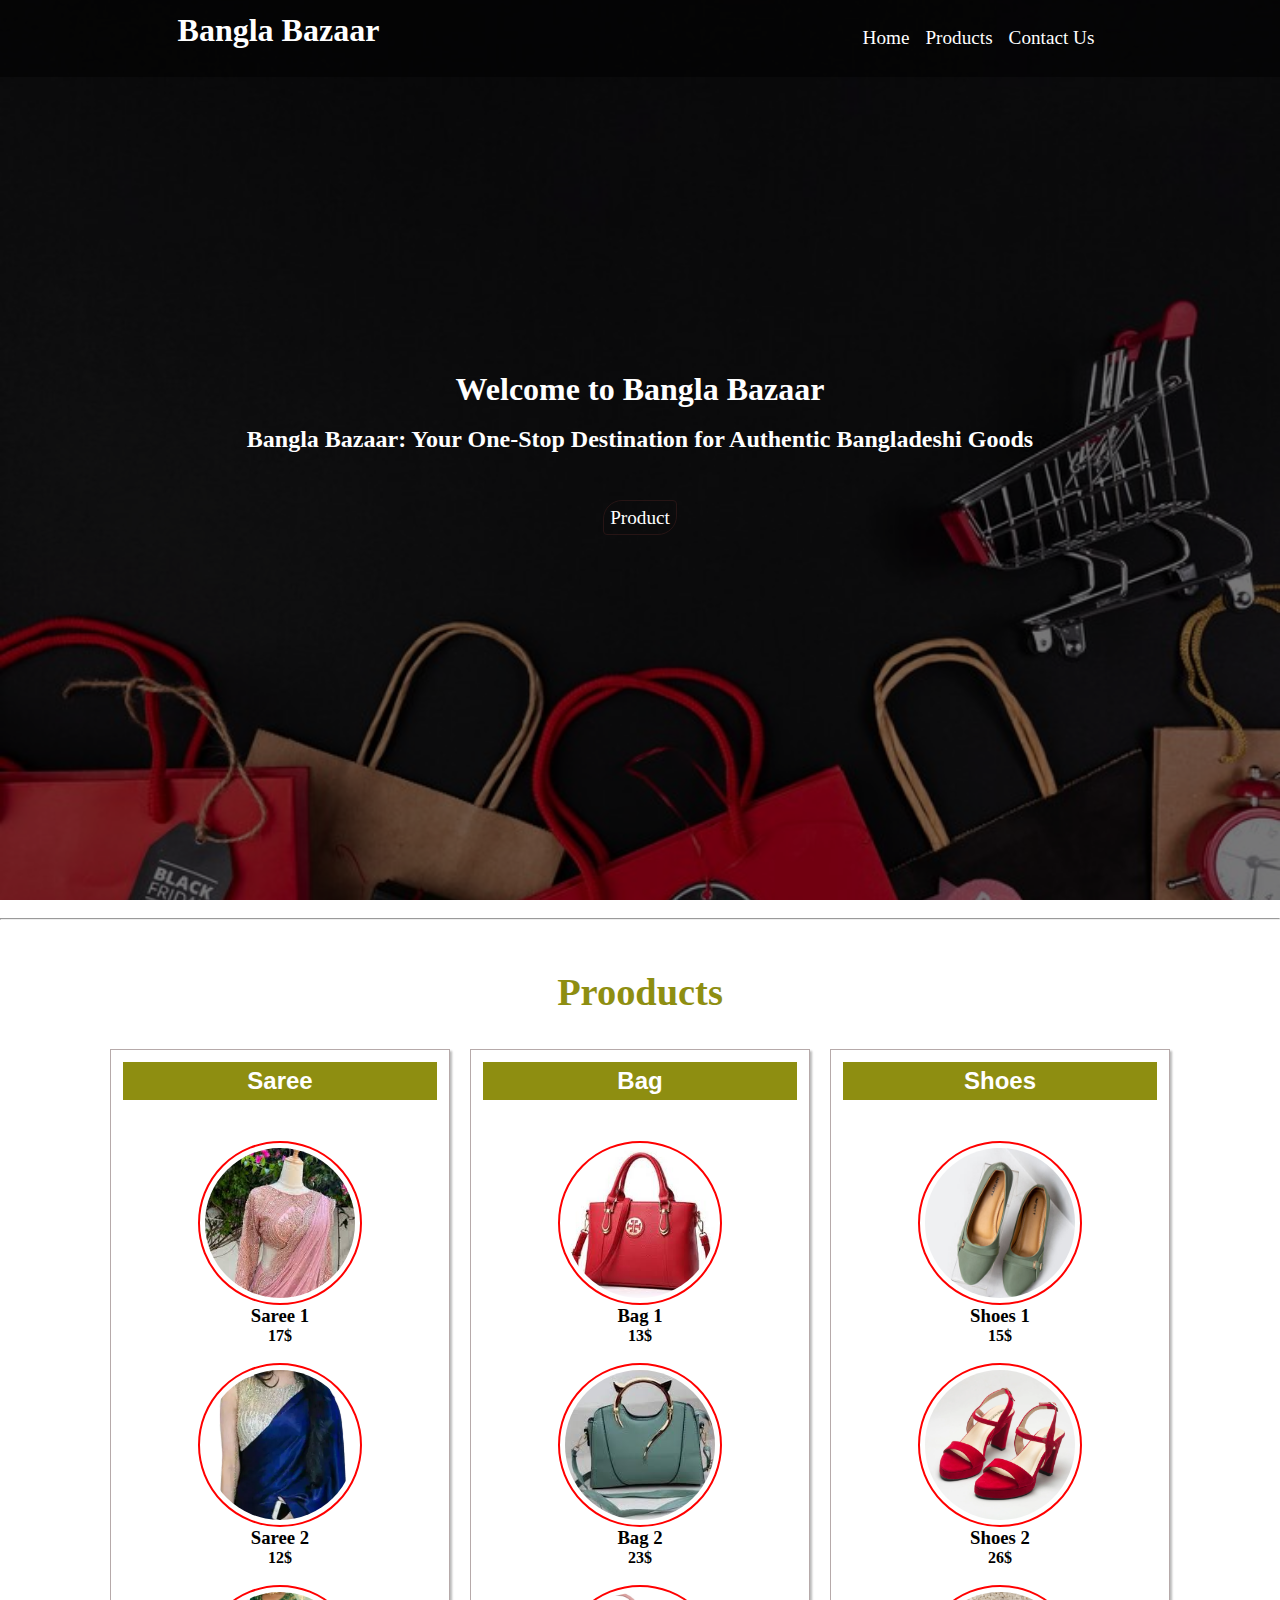
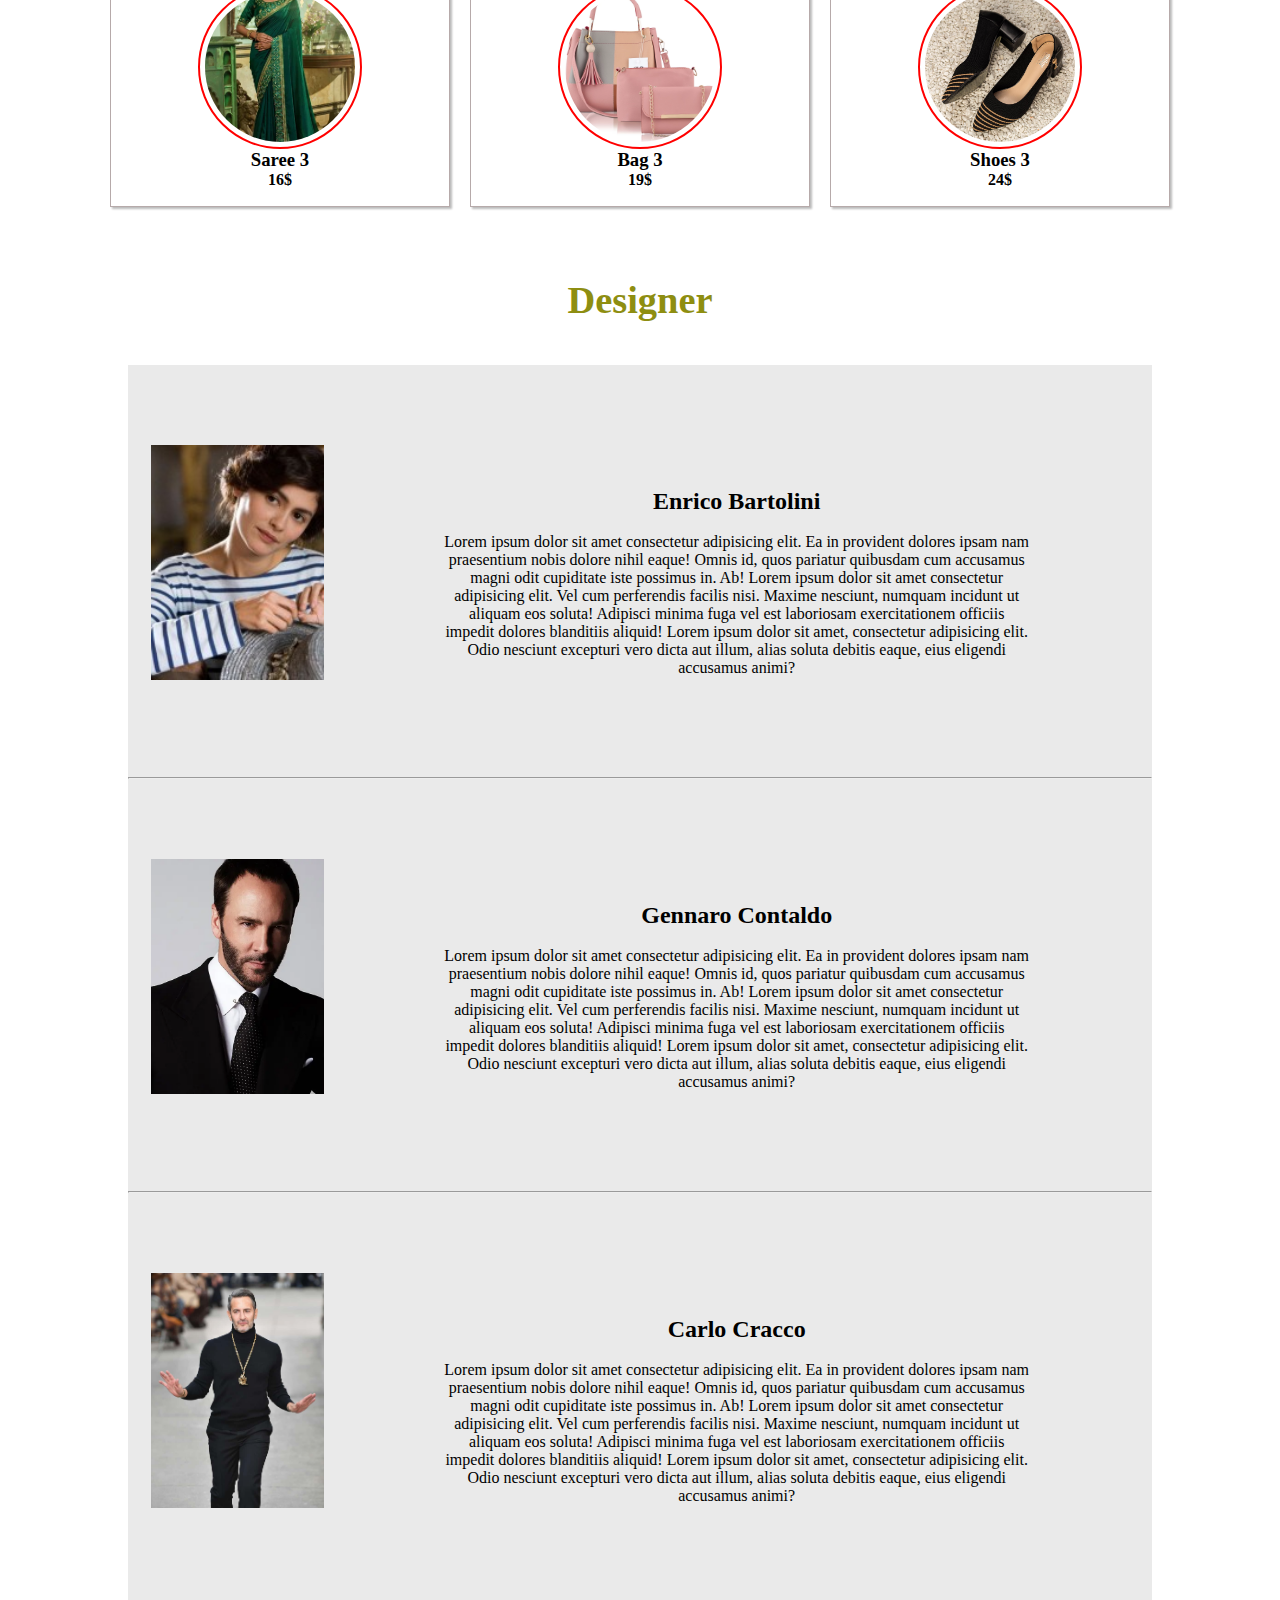
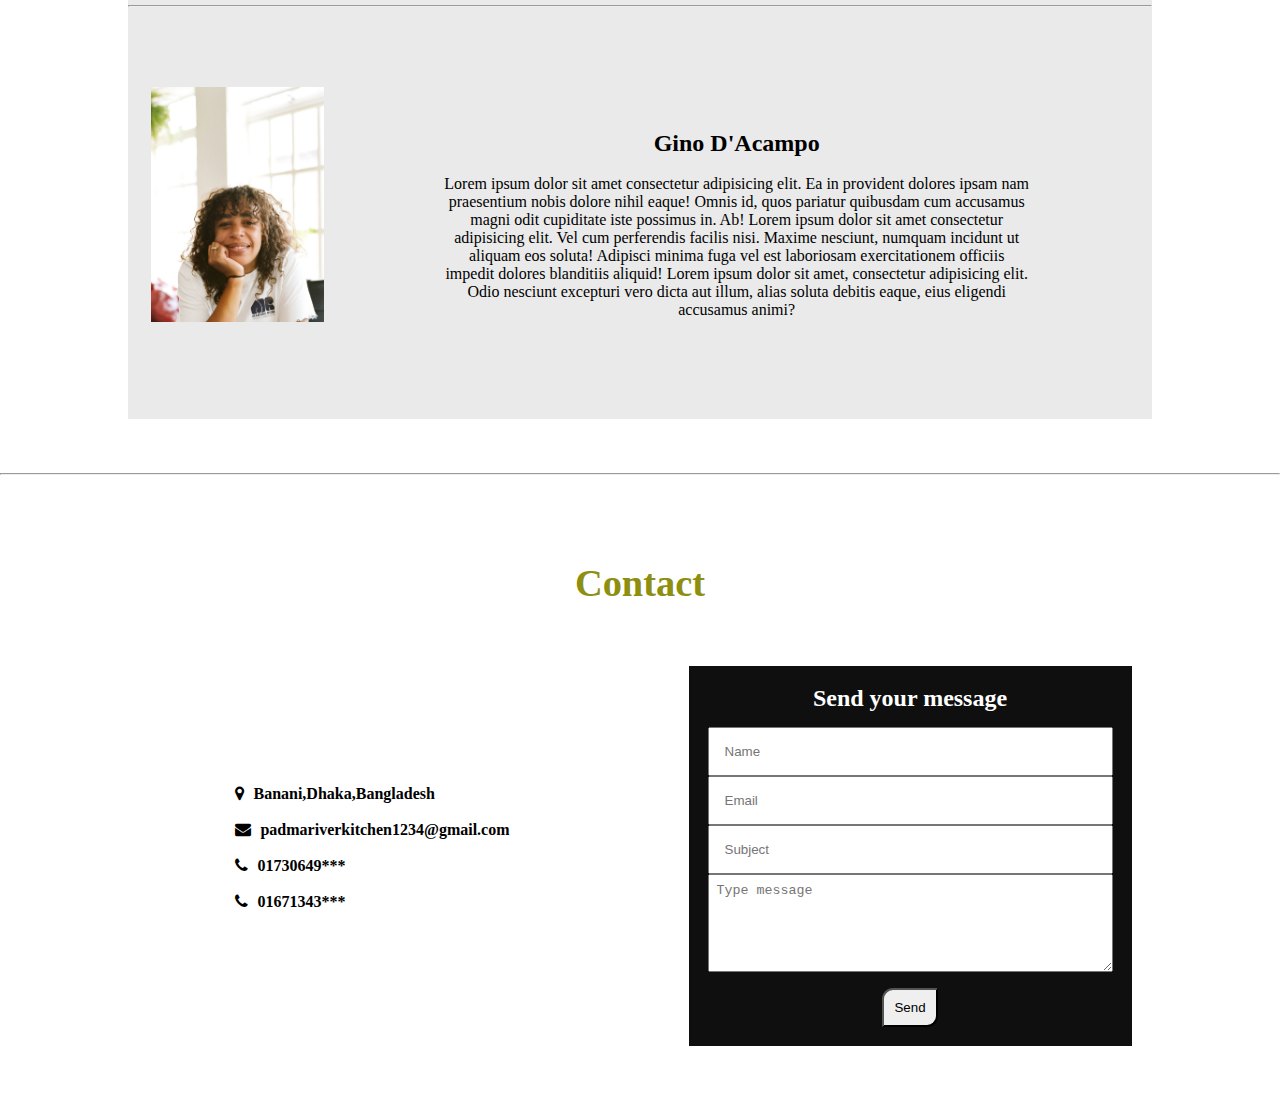
==== commit f5193764: "7th commit" ====
--- a/index.html
+++ b/index.html
@@ -237,6 +237,56 @@
 
 
 
+<!-- Contact Section Begin -->
+<br>
+<div id="Contact">
+    <h1 id="contact_h1">Contact</h1>
+    <br><br>
+    <div id="contact_row">
+        <div class="contact_col">
+            <div>
+                <p>
+                    <i class="fa fa-map-marker" aria-hidden="true"></i>
+                    Banani,Dhaka,Bangladesh
+                </p>
+                <p>
+                    <a href="padmariverkitchen1234@gmail.com">
+                        <i class="fa fa-envelope" aria-hidden="true"></i>
+                        padmariverkitchen1234@gmail.com
+                    </a>
+                </p>
+                <p>
+                    <i class="fa fa-phone" aria-hidden="true"></i>
+                    01730649***
+                </p>
+
+                <p>
+                    <i class="fa fa-phone" aria-hidden="true"></i>
+                    01671343***
+                </p>
+                <br>
+                
+            </div>
+        </div>
+
+        <div class="contact_col">
+            <form action="">
+                <h2>Send your message</h2>
+            <input type="text" placeholder="Name">
+
+            <input type="text" placeholder="Email">
+
+            <input type="text" placeholder="Subject">
+
+            <textarea name="" id="" placeholder="Type message"></textarea>
+
+            <button>Send</button>
+            </form>
+        </div>
+    </div>
+</div>
+
+<!-- Contact Section End -->
 
 </body>
 </html>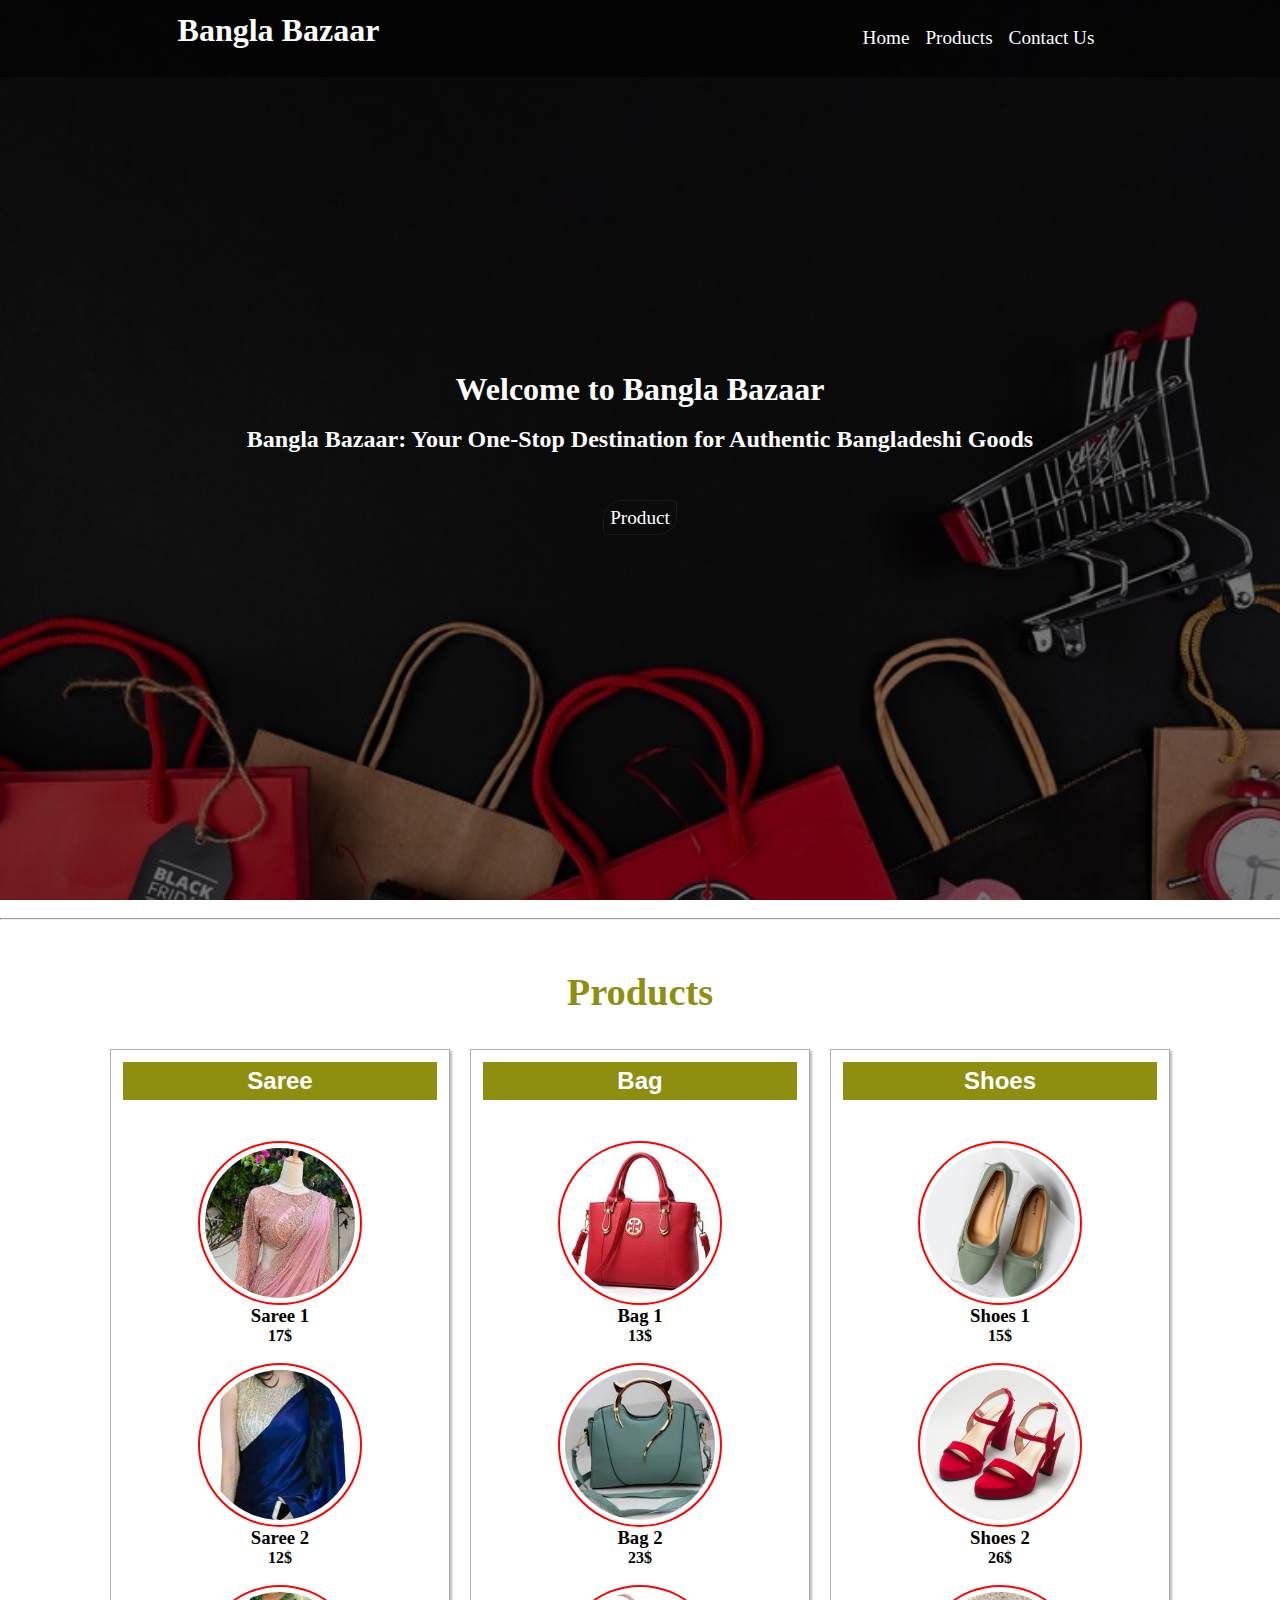
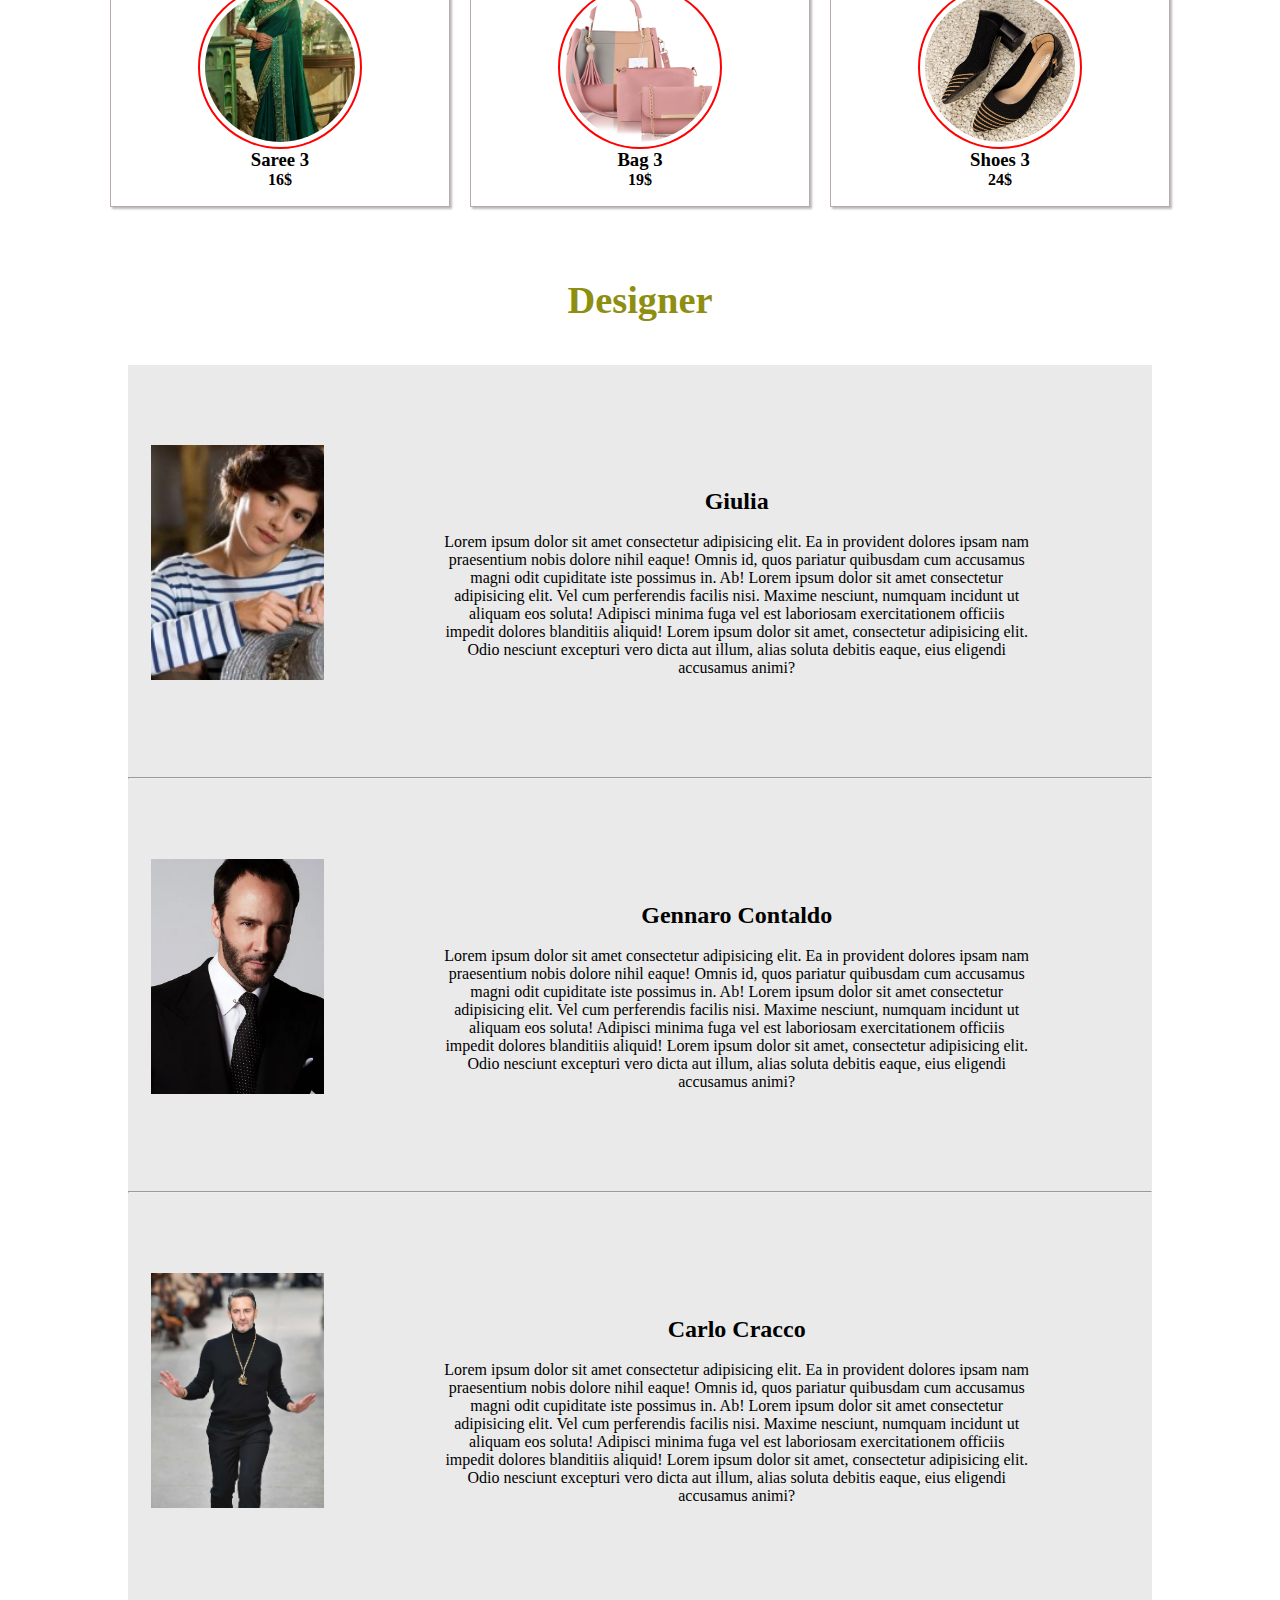
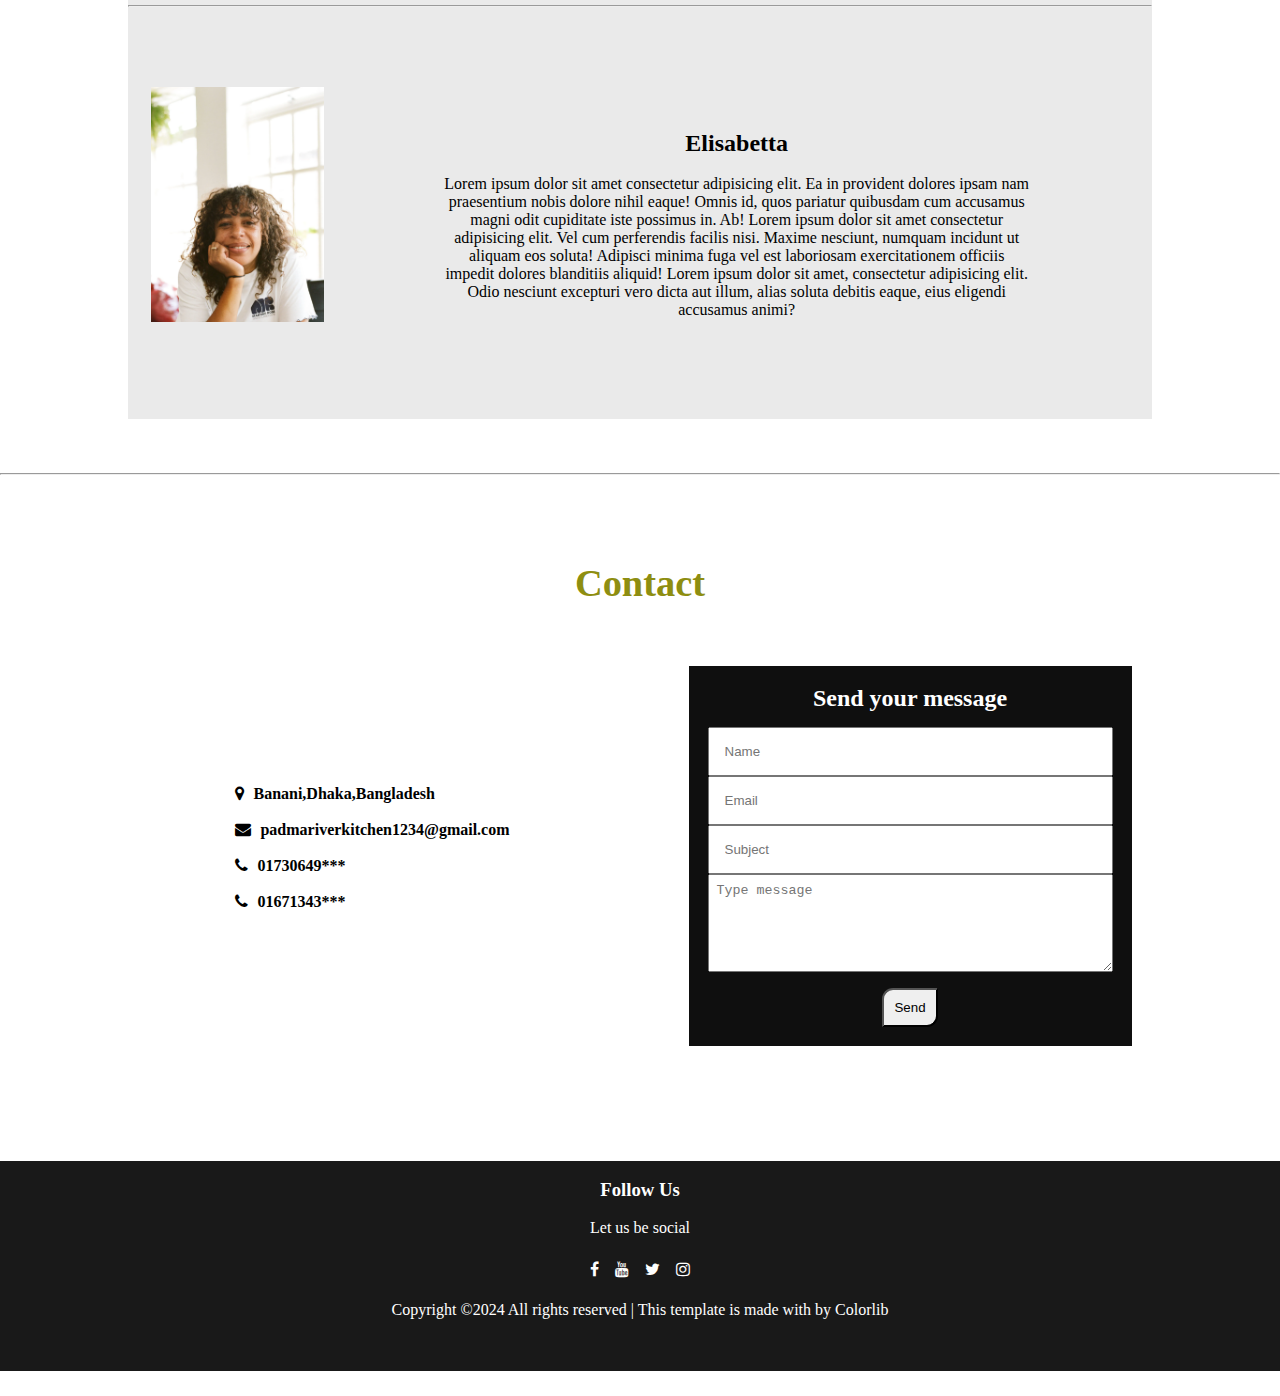
==== commit 9259a027: "first commit" ====
--- a/index.html
+++ b/index.html
@@ -14,11 +14,14 @@
 
     <!-- Link css  -->
      <link rel="stylesheet" href="style.css">
+
     <title>Bangla Bazaar</title>
 
 </head>
 <body>
+
 <!-- Name: Ariful Islam          Id: 2221894 -->
+
  <!-- Home Section Begin  -->
 <div id="home_Section">
     <div id="home_content">
@@ -48,7 +51,7 @@
 
  <!-- Menu Section Begin -->
 <div id="menu">
-    <h1 id="meunu_h1">Prooducts</h1>
+    <h1 id="meunu_h1">Products</h1>
     <div id="menu_row">
         <div id="menu_coloumn">
             <h2>Saree</h2>
@@ -167,7 +170,7 @@
         </div>
 
         <div class="Chef_identity">
-            <h2>Enrico Bartolini </h2>
+            <h2>Giulia</h2>
             <br>
             <p>Lorem ipsum dolor sit amet consectetur adipisicing elit. Ea in provident dolores ipsam nam praesentium nobis dolore nihil eaque! Omnis id, quos pariatur quibusdam cum accusamus magni odit cupiditate iste possimus in. Ab! Lorem ipsum dolor sit amet consectetur adipisicing elit. Vel cum perferendis facilis nisi. Maxime nesciunt, numquam incidunt ut aliquam eos soluta! Adipisci minima fuga vel est laboriosam exercitationem officiis impedit dolores blanditiis aliquid! Lorem ipsum dolor sit amet, consectetur adipisicing elit. Odio nesciunt excepturi vero dicta aut illum, alias soluta debitis eaque, eius eligendi accusamus animi?</p>
         </div>
@@ -206,7 +209,6 @@
         </div>
     </div>
 
-
     <hr class="hr">
 
 <!-- Chef_4 -->
@@ -217,12 +219,11 @@
         </div>
 
         <div class="Chef_identity">
-            <h2>Gino D'Acampo </h2>
+            <h2>Elisabetta</h2>
             <br>
             <p>Lorem ipsum dolor sit amet consectetur adipisicing elit. Ea in provident dolores ipsam nam praesentium nobis dolore nihil eaque! Omnis id, quos pariatur quibusdam cum accusamus magni odit cupiditate iste possimus in. Ab! Lorem ipsum dolor sit amet consectetur adipisicing elit. Vel cum perferendis facilis nisi. Maxime nesciunt, numquam incidunt ut aliquam eos soluta! Adipisci minima fuga vel est laboriosam exercitationem officiis impedit dolores blanditiis aliquid! Lorem ipsum dolor sit amet, consectetur adipisicing elit. Odio nesciunt excepturi vero dicta aut illum, alias soluta debitis eaque, eius eligendi accusamus animi?</p>
         </div>
     </div>
-
 
 
 </div>
@@ -234,7 +235,6 @@
 
 
 <!-- Menu Section End -->
-
 
 
 <!-- Contact Section Begin -->
@@ -288,5 +288,31 @@
 
 <!-- Contact Section End -->
 
+
+<!-- Footer section Begin  -->
+
+<br>
+
+<br><br><br><br>
+
+<footer>
+    <br>
+    <div class="footer_part3">
+        <h3>Follow Us</h3><br>
+        <p>Let us be social</p>
+        <br>
+        <i class="fa fa-facebook" aria-hidden="true"></i>
+
+                <i class="fa fa-youtube" aria-hidden="true"></i>
+        
+
+                <i class="fa fa-twitter" aria-hidden="true"></i>
+
+                <i class="fa fa-instagram" aria-hidden="true"></i>
+                <br><br>
+        <p>Copyright ©2024 All rights reserved | This template is made with  by Colorlib</p>
+    </div>
+</footer>
+
 </body>
 </html>